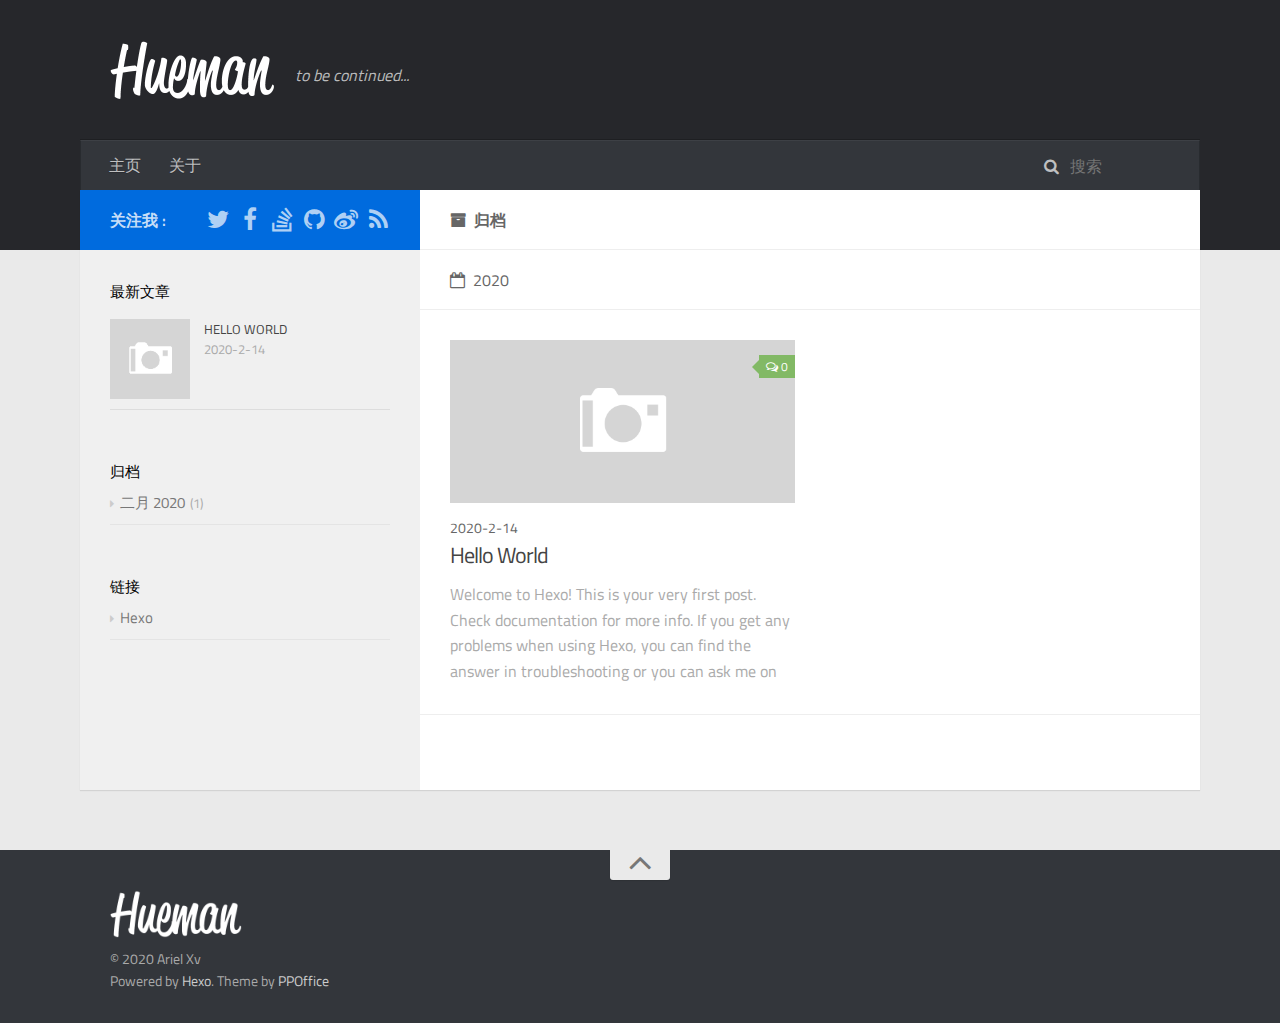
==== archives/index.html @ cb64825c "Site updated: 2020-02-14 17:06:15" ====
<!DOCTYPE html>
<html>
<head>
    <meta charset="utf-8" />

    

    
    <title>归档 | Ariel Xv</title>
    
    <meta name="viewport" content="width=device-width, initial-scale=1, maximum-scale=1">
    
    <meta name="description" content="My blog">
<meta property="og:type" content="website">
<meta property="og:title" content="Ariel Xv">
<meta property="og:url" content="http://yoursite.com/archives/index.html">
<meta property="og:site_name" content="Ariel Xv">
<meta property="og:description" content="My blog">
<meta property="og:locale" content="zh_CN">
<meta property="article:author" content="Ariel Xv">
<meta name="twitter:card" content="summary">
    

    
        <link rel="alternate" href="/" title="Ariel Xv" type="application/atom+xml" />
    

    

    
<link rel="stylesheet" href="/libs/font-awesome/css/font-awesome.min.css">

    
<link rel="stylesheet" href="/libs/titillium-web/styles.css">

    
<link rel="stylesheet" href="/libs/source-code-pro/styles.css">


    
<link rel="stylesheet" href="/css/style.css">


    
<script src="/libs/jquery/3.4.1/jquery.min.js"></script>

    
    
        
<link rel="stylesheet" href="/libs/lightgallery/css/lightgallery.min.css">

    
    
        
<link rel="stylesheet" href="/libs/justified-gallery/justifiedGallery.min.css">

    
    
    


<meta name="generator" content="Hexo 4.2.0"></head>

<body>
    <div id="wrap">
        <header id="header">
    <div id="header-outer" class="outer">
        <div class="container">
            <div class="container-inner">
                <div id="header-title">
                    <h1 class="logo-wrap">
                        <a href="/" class="logo"></a>
                    </h1>
                    
                        <h2 class="subtitle-wrap">
                            <p class="subtitle">to be continued...</p>
                        </h2>
                    
                </div>
                <div id="header-inner" class="nav-container">
                    <a id="main-nav-toggle" class="nav-icon fa fa-bars"></a>
                    <div class="nav-container-inner">
                        <ul id="main-nav">
                            
                                <li class="main-nav-list-item" >
                                    <a class="main-nav-list-link" href="/">主页</a>
                                </li>
                            
                                        
                                    
                                <li class="main-nav-list-item" >
                                    <a class="main-nav-list-link" href="/about/index.html">关于</a>
                                </li>
                            
                        </ul>
                        <nav id="sub-nav">
                            <div id="search-form-wrap">

    <form class="search-form">
        <input type="text" class="ins-search-input search-form-input" placeholder="搜索" />
        <button type="submit" class="search-form-submit"></button>
    </form>
    <div class="ins-search">
    <div class="ins-search-mask"></div>
    <div class="ins-search-container">
        <div class="ins-input-wrapper">
            <input type="text" class="ins-search-input" placeholder="想要查找什么..." />
            <span class="ins-close ins-selectable"><i class="fa fa-times-circle"></i></span>
        </div>
        <div class="ins-section-wrapper">
            <div class="ins-section-container"></div>
        </div>
    </div>
</div>
<script>
(function (window) {
    var INSIGHT_CONFIG = {
        TRANSLATION: {
            POSTS: '文章',
            PAGES: '页面',
            CATEGORIES: '分类',
            TAGS: '标签',
            UNTITLED: '(未命名)',
        },
        ROOT_URL: '/',
        CONTENT_URL: '/content.json',
    };
    window.INSIGHT_CONFIG = INSIGHT_CONFIG;
})(window);
</script>

<script src="/js/insight.js"></script>


</div>
                        </nav>
                    </div>
                </div>
            </div>
        </div>
    </div>
</header>
        <div class="container">
            <div class="main-body container-inner">
                <div class="main-body-inner">
                    <section id="main">
                        <div class="main-body-header">
    <h1 class="header">
    
    <i class="icon fa fa-archive"></i>归档
    </h1>
</div>

                        <div class="main-body-content">
                            

    
    
        
        
        <section class="archives-wrap">
            <div class="archive-year-wrap">
                <a href="/archives/2020" class="archive-year"><i class="icon fa fa-calendar-o"></i>2020</a>
            </div>
            <div class="archives">
    
    
    
        <div class="article-row">
    
        <article class="article article-summary">
    <div class="article-summary-inner">
        
        <a href="/2020/02/14/hello-world/" class="thumbnail">
    
    
        <span class="thumbnail-image thumbnail-none"></span>
    
    
        
<span class="comment-counter">
    <i class="fa fa-comments-o"></i>
    
        <span class="disqus-comment-count" data-disqus-identifier="" data-disqus-url="http://yoursite.com/2020/02/14/hello-world/">0</span>
    
</span>


    
</a>

        
        <div class="article-meta">
            <div class="category">
            
            </div>
            <div class="date"><time datetime="2020-02-14T04:48:17.155Z" itemprop="datePublished">2020-2-14</time></div>
        </div>
        
    
        <h1 class="article-title" itemprop="name">
        <a href="/2020/02/14/hello-world/">Hello World</a>
        </h1>
    

        <p class="article-excerpt">
            Welcome to Hexo! This is your very first post. Check documentation for more info. If you get any problems when using Hexo, you can find the answer in troubleshooting or you can ask me on GitHub.
Quick
        </p>
    </div>
</article>
    
        </div>
    


    </div></section>



                        </div>
                    </section>
                    <aside id="sidebar">
    <a class="sidebar-toggle" title="Expand Sidebar"><i class="toggle icon"></i></a>
    <div class="sidebar-top">
        <p>关注我 :</p>
        <ul class="social-links">
            
                
                <li>
                    <a class="social-tooltip" title="twitter" href="/" target="_blank" rel="noopener">
                        <i class="icon fa fa-twitter"></i>
                    </a>
                </li>
                
            
                
                <li>
                    <a class="social-tooltip" title="facebook" href="/" target="_blank" rel="noopener">
                        <i class="icon fa fa-facebook"></i>
                    </a>
                </li>
                
            
                
                <li>
                    <a class="social-tooltip" title="stack-overflow" href="/" target="_blank" rel="noopener">
                        <i class="icon fa fa-stack-overflow"></i>
                    </a>
                </li>
                
            
                
                <li>
                    <a class="social-tooltip" title="github" href="https://github.com/ppoffice/hexo-theme-hueman" target="_blank" rel="noopener">
                        <i class="icon fa fa-github"></i>
                    </a>
                </li>
                
            
                
                <li>
                    <a class="social-tooltip" title="weibo" href="/" target="_blank" rel="noopener">
                        <i class="icon fa fa-weibo"></i>
                    </a>
                </li>
                
            
                
                <li>
                    <a class="social-tooltip" title="rss" href="/" target="_blank" rel="noopener">
                        <i class="icon fa fa-rss"></i>
                    </a>
                </li>
                
            
        </ul>
    </div>
    
    <div class="widgets-container">
        
            
                

            
                
    <div class="widget-wrap">
        <h3 class="widget-title">最新文章</h3>
        <div class="widget">
            <ul id="recent-post" class="">
                
                    <li>
                        
                        <div class="item-thumbnail">
                            <a href="/2020/02/14/hello-world/" class="thumbnail">
    
    
        <span class="thumbnail-image thumbnail-none"></span>
    
    
</a>

                        </div>
                        
                        <div class="item-inner">
                            <p class="item-category"></p>
                            <p class="item-title"><a href="/2020/02/14/hello-world/" class="title">Hello World</a></p>
                            <p class="item-date"><time datetime="2020-02-14T04:48:17.155Z" itemprop="datePublished">2020-2-14</time></p>
                        </div>
                    </li>
                
            </ul>
        </div>
    </div>

            
                

            
                
    <div class="widget-wrap widget-list">
        <h3 class="widget-title">归档</h3>
        <div class="widget">
            <ul class="archive-list"><li class="archive-list-item"><a class="archive-list-link" href="/archives/2020/02/">二月 2020</a><span class="archive-list-count">1</span></li></ul>
        </div>
    </div>


            
                

            
                

            
                
    <div class="widget-wrap widget-list">
        <h3 class="widget-title">链接</h3>
        <div class="widget">
            <ul>
                
                    <li>
                        <a href="http://hexo.io" target="_blank" rel="noopener">Hexo</a>
                    </li>
                
            </ul>
        </div>
    </div>


            
        
    </div>
</aside>

                </div>
            </div>
        </div>
        <footer id="footer">
    <div class="container">
        <div class="container-inner">
            <a id="back-to-top" href="javascript:;"><i class="icon fa fa-angle-up"></i></a>
            <div class="credit">
                <h1 class="logo-wrap">
                    <a href="/" class="logo"></a>
                </h1>
                <p>&copy; 2020 Ariel Xv</p>
                
                <p>Powered by <a href="https://hexo.io/" target="_blank">Hexo</a>. Theme by <a href="https://github.com/ppoffice" target="_blank">PPOffice</a></p>
                
            </div>
            <div class="footer-plugins">
              
    


            </div>
        </div>
    </div>
</footer>

        
    
    <script>
    var disqus_shortname = 'hexo-theme-hueman';
    
    
    (function() {
    var dsq = document.createElement('script');
    dsq.type = 'text/javascript';
    dsq.async = true;
    dsq.src = '//' + disqus_shortname + '.disqus.com/count.js';
    (document.getElementsByTagName('head')[0] || document.getElementsByTagName('body')[0]).appendChild(dsq);
    })();
    </script>





    
        
<script src="/libs/lightgallery/js/lightgallery.min.js"></script>

        
<script src="/libs/lightgallery/js/lg-thumbnail.min.js"></script>

        
<script src="/libs/lightgallery/js/lg-pager.min.js"></script>

        
<script src="/libs/lightgallery/js/lg-autoplay.min.js"></script>

        
<script src="/libs/lightgallery/js/lg-fullscreen.min.js"></script>

        
<script src="/libs/lightgallery/js/lg-zoom.min.js"></script>

        
<script src="/libs/lightgallery/js/lg-hash.min.js"></script>

        
<script src="/libs/lightgallery/js/lg-share.min.js"></script>

        
<script src="/libs/lightgallery/js/lg-video.min.js"></script>

    
    
        
<script src="/libs/justified-gallery/jquery.justifiedGallery.min.js"></script>

    
    

    



<!-- Custom Scripts -->

<script src="/js/main.js"></script>


    </div>
</body>
</html>
---- libs/titillium-web/styles.css ----
/* latin-ext */
@font-face {
  font-family: 'Titillium Web';
  font-style: normal;
  font-weight: 300;
  src: local('Titillium WebLight'), local('TitilliumWeb-Light'), url(fonts/anMUvcNT0H1YN4FII8wpr9INifKjd1RJ3NxxEi9Cy2w.woff2) format('woff2');
  unicode-range: U+0100-024F, U+1E00-1EFF, U+20A0-20AB, U+20AD-20CF, U+2C60-2C7F, U+A720-A7FF;
}
/* latin */
@font-face {
  font-family: 'Titillium Web';
  font-style: normal;
  font-weight: 300;
  src: local('Titillium WebLight'), local('TitilliumWeb-Light'), url(fonts/anMUvcNT0H1YN4FII8wpr4-67659ICLY8bMrYhtePPA.woff2) format('woff2');
  unicode-range: U+0000-00FF, U+0131, U+0152-0153, U+02C6, U+02DA, U+02DC, U+2000-206F, U+2074, U+20AC, U+2212, U+2215, U+E0FF, U+EFFD, U+F000;
}
/* latin-ext */
@font-face {
  font-family: 'Titillium Web';
  font-style: normal;
  font-weight: 400;
  src: local('Titillium Web'), local('TitilliumWeb-Regular'), url(fonts/7XUFZ5tgS-tD6QamInJTcSo_WB_cotcEMUw1LsIE8mM.woff2) format('woff2');
  unicode-range: U+0100-024F, U+1E00-1EFF, U+20A0-20AB, U+20AD-20CF, U+2C60-2C7F, U+A720-A7FF;
}
/* latin */
@font-face {
  font-family: 'Titillium Web';
  font-style: normal;
  font-weight: 400;
  src: local('Titillium Web'), local('TitilliumWeb-Regular'), url(fonts/7XUFZ5tgS-tD6QamInJTcZSnX671uNZIV63UdXh3Mg0.woff2) format('woff2');
  unicode-range: U+0000-00FF, U+0131, U+0152-0153, U+02C6, U+02DA, U+02DC, U+2000-206F, U+2074, U+20AC, U+2212, U+2215, U+E0FF, U+EFFD, U+F000;
}
/* latin-ext */
@font-face {
  font-family: 'Titillium Web';
  font-style: normal;
  font-weight: 600;
  src: local('Titillium WebSemiBold'), local('TitilliumWeb-SemiBold'), url(fonts/anMUvcNT0H1YN4FII8wpr_SNRT0fZ5CX-AqRkMYgJJo.woff2) format('woff2');
  unicode-range: U+0100-024F, U+1E00-1EFF, U+20A0-20AB, U+20AD-20CF, U+2C60-2C7F, U+A720-A7FF;
}
/* latin */
@font-face {
  font-family: 'Titillium Web';
  font-style: normal;
  font-weight: 600;
  src: local('Titillium WebSemiBold'), local('TitilliumWeb-SemiBold'), url(fonts/anMUvcNT0H1YN4FII8wpr46gJz9aNFrmnwBdd69aqzY.woff2) format('woff2');
  unicode-range: U+0000-00FF, U+0131, U+0152-0153, U+02C6, U+02DA, U+02DC, U+2000-206F, U+2074, U+20AC, U+2212, U+2215, U+E0FF, U+EFFD, U+F000;
}
---- libs/source-code-pro/styles.css ----
/* latin-ext */
@font-face {
  font-family: 'Source Code Pro';
  font-style: normal;
  font-weight: 400;
  src: local('Source Code Pro'), local('SourceCodePro-Regular'), url(fonts/mrl8jkM18OlOQN8JLgasDy2Q8seG17bfDXYR_jUsrzg.woff2) format('woff2');
  unicode-range: U+0100-024F, U+1E00-1EFF, U+20A0-20AB, U+20AD-20CF, U+2C60-2C7F, U+A720-A7FF;
}
/* latin */
@font-face {
  font-family: 'Source Code Pro';
  font-style: normal;
  font-weight: 400;
  src: local('Source Code Pro'), local('SourceCodePro-Regular'), url(fonts/mrl8jkM18OlOQN8JLgasD9V_2ngZ8dMf8fLgjYEouxg.woff2) format('woff2');
  unicode-range: U+0000-00FF, U+0131, U+0152-0153, U+02C6, U+02DA, U+02DC, U+2000-206F, U+2074, U+20AC, U+2212, U+2215, U+E0FF, U+EFFD, U+F000;
}
---- css/style.css ----
#main .main-body-header em,
#main .main-body-header a,
.article-meta,
.archive-year {
  text-transform: uppercase;
  color: #666;
  line-height: 1em;
  text-shadow: 0 1px #fff;
}
#main .main-body-header em,
#main .main-body-header a,
.article-meta,
.archive-year,
#main .main-body-header em a,
#main .main-body-header a a,
.article-meta a,
.archive-year a {
  text-decoration: none;
}
.widget h1,
.article-entry h1 {
  font-size: 2em;
}
.widget h2,
.article-entry h2 {
  font-size: 1.5em;
}
.widget h3,
.article-entry h3 {
  font-size: 1.3em;
}
.widget h4,
.article-entry h4 {
  font-size: 1.2em;
}
.widget h5,
.article-entry h5 {
  font-size: 1em;
}
.widget h6,
.article-entry h6 {
  font-size: 1em;
  color: #aaa;
}
.widget hr,
.article-entry hr {
  border: 1px dashed #ddd;
}
.widget strong,
.article-entry strong {
  font-weight: bold;
}
.widget em,
.article-entry em,
.widget cite,
.article-entry cite {
  font-style: italic;
}
.widget sup,
.article-entry sup,
.widget sub,
.article-entry sub {
  font-size: 0.75em;
  line-height: 0;
  position: relative;
  vertical-align: baseline;
}
.widget sup,
.article-entry sup {
  top: -0.5em;
}
.widget sub,
.article-entry sub {
  bottom: -0.2em;
}
.widget small,
.article-entry small {
  font-size: 0.85em;
}
.widget acronym,
.article-entry acronym,
.widget abbr,
.article-entry abbr {
  border-bottom: 1px dotted;
}
.widget ul,
.article-entry ul,
.widget ol,
.article-entry ol,
.widget dl,
.article-entry dl {
  line-height: 1.6em;
}
.widget ul ul,
.article-entry ul ul,
.widget ol ul,
.article-entry ol ul,
.widget ul ol,
.article-entry ul ol,
.widget ol ol,
.article-entry ol ol {
  margin-top: 0;
  margin-bottom: 0;
  margin-left: 20px;
}
.widget ul,
.article-entry ul {
  list-style: disc;
  list-style-position: inside;
}
.widget ol,
.article-entry ol {
  list-style: decimal;
  list-style-position: inside;
}
.widget dt,
.article-entry dt {
  font-weight: bold;
  list-style-position: inside;
}
html,
body,
div,
span,
applet,
object,
iframe,
h1,
h2,
h3,
h4,
h5,
h6,
p,
blockquote,
pre,
a,
abbr,
acronym,
address,
big,
cite,
code,
del,
dfn,
em,
img,
ins,
kbd,
q,
s,
samp,
small,
strike,
strong,
sub,
sup,
tt,
var,
dl,
dt,
dd,
ol,
ul,
li,
fieldset,
form,
label,
legend,
table,
caption,
tbody,
tfoot,
thead,
tr,
th,
td {
  margin: 0;
  padding: 0;
  border: 0;
  outline: 0;
  font-weight: inherit;
  font-style: inherit;
  font-family: inherit;
  font-size: 100%;
  vertical-align: baseline;
}
body {
  line-height: 1;
  color: #000;
  background: #fff;
}
ol,
ul {
  list-style: none;
}
table {
  border-collapse: separate;
  border-spacing: 0;
  vertical-align: middle;
}
caption,
th,
td {
  text-align: left;
  font-weight: normal;
  vertical-align: middle;
}
a img {
  border: none;
}
input,
button {
  margin: 0;
  padding: 0;
}
input::-moz-focus-inner,
button::-moz-focus-inner {
  border: 0;
  padding: 0;
}
html,
body,
#container {
  height: 100%;
}
::selection {
  color: #fff;
  background: #006bde;
}
body {
  background: #eaeaea;
  font: 14px "Titillium Web", "Helvetica Neue", Helvetica, Arial, "Microsoft Yahei", sans-serif;
  -webkit-text-size-adjust: 100%;
}
code {
  margin: 0 2px;
  color: #e96900;
  padding: 3px 5px;
  font-size: 0.8em;
  border-radius: 2px;
  font-family: "Source Code Pro", Consolas, Monaco, Menlo, Consolas, monospace;
  background-color: #f8f8f8;
}
.container {
  position: relative;
  padding: 0 20px;
}
.container-inner {
  max-width: 1120px;
  min-width: 320px;
  width: 100%;
  margin: 0 auto;
}
.container-inner:before,
.container-inner:after {
  content: "";
  display: table;
}
.container-inner:after {
  clear: both;
}
.left,
.alignleft {
  float: left;
}
.right,
.alignright {
  float: right;
}
.clear {
  clear: both;
}
.logo {
  display: block;
  padding: 10px 0;
  width: 165px;
  height: 60px;
  background-image: url("images/logo-header.png");
  background-position: 0px 10px;
  background-repeat: no-repeat;
  -webkit-background-size: 165px 60px;
  -moz-background-size: 165px 60px;
  background-size: 165px 60px;
}
.main-body {
  margin-top: -60px;
  background-color: #fff;
}
.main-body-inner {
  position: relative;
  -webkit-box-sizing: border-box;
  -moz-box-sizing: border-box;
  box-sizing: border-box;
  -webkit-box-shadow: rgba(0,0,0,0.098) 0px 1px 1px 0px;
  box-shadow: rgba(0,0,0,0.098) 0px 1px 1px 0px;
  padding-left: 340px;
  background: url("images/s-left.png") repeat-y left 0;
}
.main-body-inner:before,
.main-body-inner:after {
  content: "";
  display: table;
}
.main-body-inner:after {
  clear: both;
}
#main {
  float: right;
  width: 100%;
  -webkit-box-sizing: border-box;
  -moz-box-sizing: border-box;
  box-sizing: border-box;
  min-height: 600px;
}
#main .main-body-header {
  background: #fff;
  position: relative;
  padding: 18px 30px 17px;
  border-bottom: 1px solid #eee;
  color: #666;
  font-size: 16px;
  font-weight: 600;
  text-transform: uppercase;
  line-height: 24px;
}
#main .main-body-header .page-title-link,
#main .main-body-header i {
  margin-right: 8px;
}
#main .main-body-header i {
  font-weight: 400;
}
#main .main-body-header em,
#main .main-body-header a {
  color: #aaa;
}
#main .main-body-content:before,
#main .main-body-content:after {
  content: "";
  display: table;
}
#main .main-body-content:after {
  clear: both;
}
#header {
  background: #26272b;
  padding-bottom: 60px;
  position: relative;
}
#header-outer {
  height: 100%;
  position: relative;
}
#header-inner {
  position: relative;
}
#header-title {
  text-align: center;
  padding: 30px 30px;
}
#header-title:before,
#header-title:after {
  content: "";
  display: table;
}
#header-title:after {
  clear: both;
}
#header-title .logo-wrap,
#header-title .subtitle-wrap {
  float: left;
}
#header-title .subtitle-wrap {
  padding: 10px 0px 0px;
  margin-left: 20px;
}
#header-title .subtitle {
  font-size: 16px;
  font-style: italic;
  line-height: 70px;
  color: rgba(255,255,255,0.7);
  text-shadow: 0 1px rgba(0,0,0,0.2);
}
.nav-container .nav-icon,
.nav-container .nav-container-inner #main-nav .main-nav-list-item .main-nav-list-link {
  float: left;
  color: rgba(255,255,255,0.7);
  text-decoration: none;
  text-shadow: 0 1px rgba(0,0,0,0.2);
  display: block;
  padding: 20px 15px;
  -webkit-transition: 0.2s ease-in;
  -moz-transition: 0.2s ease-in;
  -ms-transition: 0.2s ease-in;
  transition: 0.2s ease-in;
}
.nav-container .nav-icon:hover,
.nav-container .nav-container-inner #main-nav .main-nav-list-item .main-nav-list-link:hover {
  color: #fff;
  background: rgba(0,0,0,0.1);
}
.nav-container {
  padding: 0 15px;
  background: #33363b;
  z-index: 1;
  -webkit-box-shadow: inset 0 1px 0 rgba(255,255,255,0.05), 0 -1px 0 rgba(0,0,0,0.2), inset 1px 0 0 rgba(0,0,0,0.2), inset -1px 0 0 rgba(0,0,0,0.2);
  box-shadow: inset 0 1px 0 rgba(255,255,255,0.05), 0 -1px 0 rgba(0,0,0,0.2), inset 1px 0 0 rgba(0,0,0,0.2), inset -1px 0 0 rgba(0,0,0,0.2);
}
.nav-container:before,
.nav-container:after {
  content: "";
  display: table;
}
.nav-container:after {
  clear: both;
}
.nav-container .nav-icon {
  line-height: 20px;
  padding: 15px 14px;
  text-align: center;
  font-size: 14px;
  position: relative;
  cursor: pointer;
}
.nav-container #main-nav-toggle {
  display: none;
  width: 100%;
  text-align: right;
  -webkit-box-sizing: border-box;
  -moz-box-sizing: border-box;
  box-sizing: border-box;
  border-bottom: 1px solid rgba(255,255,255,0.06);
}
.nav-container #main-nav-toggle:before {
  content: "\f0c9";
}
.nav-container .nav-container-inner:before,
.nav-container .nav-container-inner:after {
  content: "";
  display: table;
}
.nav-container .nav-container-inner:after {
  clear: both;
}
.nav-container .nav-container-inner #main-nav {
  float: left;
}
.nav-container .nav-container-inner #main-nav .main-nav-list {
  float: left;
}
.nav-container .nav-container-inner #main-nav .main-nav-list-item {
  position: relative;
  float: left;
}
.nav-container .nav-container-inner #main-nav .main-nav-list-item.top-level-menu > a:after {
  content: "\f0d7" !important;
  float: none;
  margin-left: 6px;
  font-size: 14px;
  line-height: 1.2em;
  opacity: 0.5;
  font-family: FontAwesome;
  display: inline-block;
}
.nav-container .nav-container-inner #main-nav .main-nav-list-item.top-level-menu:hover > a {
  color: #fff;
  background: rgba(0,0,0,0.1);
}
.nav-container .nav-container-inner #main-nav .main-nav-list-item .main-nav-list-link {
  line-height: 20px;
  padding: 15px 14px;
  font-size: 16px;
}
.nav-container .nav-container-inner #main-nav .main-nav-list-item .main-nav-list-link.current {
  color: #fff;
}
.nav-container .nav-container-inner #main-nav .main-nav-list-item .main-nav-list-child {
  top: 100%;
  display: none;
  padding: 10px 0;
  overflow: hidden;
  position: absolute;
  width: 180px;
  background: #33363b url("images/opacity-10.png") repeat;
}
.nav-container .nav-container-inner #main-nav .main-nav-list-item .main-nav-list-child li {
  -webkit-box-shadow: 0 1px 0 rgba(255,255,255,0.06);
  box-shadow: 0 1px 0 rgba(255,255,255,0.06);
}
.nav-container .nav-container-inner #main-nav .main-nav-list-item .main-nav-list-child li:last-child {
  -webkit-box-shadow: none;
  box-shadow: none;
}
.nav-container .nav-container-inner #main-nav .main-nav-list-item .main-nav-list-child li,
.nav-container .nav-container-inner #main-nav .main-nav-list-item .main-nav-list-child li a {
  width: 100%;
  display: block;
  -webkit-box-sizing: border-box;
  -moz-box-sizing: border-box;
  box-sizing: border-box;
}
.nav-container .nav-container-inner #sub-nav {
  float: right;
}
.search-form {
  padding: 14px 15px 16px;
  height: 50px;
  overflow: hidden;
  -webkit-box-sizing: border-box;
  -moz-box-sizing: border-box;
  box-sizing: border-box;
}
.search-form:before {
  content: "\f002";
  margin-right: 8px;
  color: rgba(255,255,255,0.7);
  font: normal normal normal 16px/1 FontAwesome;
}
.search-form-input,
.search-form-input.ins-search-input,
.search-form-input.st-ui-search-input,
.search-form-input.st-default-search-input {
  -webkit-appearance: textarea;
  padding: 0;
  width: 100px;
  height: auto !important;
  border: none !important;
  outline: none !important;
  background: none !important;
  line-height: 1.6em;
  -webkit-transition: 0.2s ease-in;
  -moz-transition: 0.2s ease-in;
  -ms-transition: 0.2s ease-in;
  transition: 0.2s ease-in;
  font: 16px "Titillium Web", "Helvetica Neue", Helvetica, Arial, "Microsoft Yahei", sans-serif;
  color: rgba(255,255,255,0.7);
}
.search-form-input:focus,
.search-form-input.ins-search-input:focus,
.search-form-input.st-ui-search-input:focus,
.search-form-input.st-default-search-input:focus {
  width: 200px;
}
.search-form-input::-webkit-search-results-decoration,
.search-form-input.ins-search-input::-webkit-search-results-decoration,
.search-form-input.st-ui-search-input::-webkit-search-results-decoration,
.search-form-input.st-default-search-input::-webkit-search-results-decoration,
.search-form-input::-webkit-search-cancel-button,
.search-form-input.ins-search-input::-webkit-search-cancel-button,
.search-form-input.st-ui-search-input::-webkit-search-cancel-button,
.search-form-input.st-default-search-input::-webkit-search-cancel-button {
  -webkit-appearance: none;
}
.search-form-submit {
  display: none;
}
#sidebar {
  float: left;
  margin-left: -340px;
  width: 340px;
}
#sidebar .sidebar-toggle {
  display: none;
}
#sidebar .sidebar-top {
  background: #006bde;
  padding: 15px 30px;
}
#sidebar .sidebar-top:before,
#sidebar .sidebar-top:after {
  content: "";
  display: table;
}
#sidebar .sidebar-top:after {
  clear: both;
}
#sidebar .sidebar-top .sidebar-top-inner:before,
#sidebar .sidebar-top .sidebar-top-inner:after {
  content: "";
  display: table;
}
#sidebar .sidebar-top .sidebar-top-inner:after {
  clear: both;
}
#sidebar .sidebar-top p {
  float: left;
  color: rgba(255,255,255,0.8);
  font-size: 16px;
  font-weight: 600;
  text-transform: uppercase;
  line-height: 24px;
  padding: 3px 0;
}
#sidebar .sidebar-top .social-links {
  float: right;
  position: relative;
  padding-top: 2px;
}
#sidebar .sidebar-top .social-links li {
  float: left;
  margin-left: 8px;
}
#sidebar .sidebar-top .social-links li a:hover i:before {
  color: #fff;
}
#sidebar .sidebar-top .social-links .social-tooltip {
  position: relative;
}
#sidebar .sidebar-top .social-links .social-tooltip:hover:after {
  top: -41px;
  background: #fff;
  font-size: 14px;
  color: #666;
  content: attr(title);
  display: block;
  right: 0;
  padding: 5px 15px;
  position: absolute;
  white-space: nowrap;
  border-radius: 3px;
  -webkit-box-shadow: 0 0 2px rgba(0,0,0,0.2);
  box-shadow: 0 0 2px rgba(0,0,0,0.2);
  text-transform: uppercase;
  z-index: 1;
}
#sidebar .sidebar-top .social-links .social-tooltip:hover:before {
  top: -10px;
  right: 8px;
  border: solid;
  border-color: #fff transparent;
  border-width: 5px 5px 0 5px;
  content: "";
  display: block;
  position: absolute;
  z-index: 2;
}
#sidebar .sidebar-top i {
  color: rgba(255,255,255,0.7);
  font-size: 24px;
  width: 24px;
}
#article-nav {
  position: relative;
}
#article-nav:before,
#article-nav:after {
  content: "";
  display: table;
}
#article-nav:after {
  clear: both;
}
.article-nav-link-wrap {
  position: relative;
  margin-top: 0;
  display: block;
  color: #aaa;
  padding: 16px 40px 24px;
  border-bottom: 1px solid #ddd;
  -webkit-transition: 0.2s ease-in;
  -moz-transition: 0.2s ease-in;
  -ms-transition: 0.2s ease-in;
  transition: 0.2s ease-in;
  text-align: center;
  text-decoration: none;
}
.article-nav-link-wrap .icon {
  position: absolute;
  color: #ccc;
  font-size: 18px;
  top: 50%;
  width: 1em;
  margin-top: -10px;
}
.article-nav-link-wrap #icon-chevron-left {
  left: 10px;
}
.article-nav-link-wrap #icon-chevron-right {
  right: 10px;
}
.article-nav-link-wrap:hover {
  background: rgba(0,0,0,0.02);
}
.article-nav-link-wrap:hover .icon {
  color: #006bde;
}
.article-nav-caption {
  display: block;
  font-size: 12px;
  color: #aaa;
  letter-spacing: 0.5px;
  line-height: 24px;
  font-weight: normal;
  text-transform: uppercase;
}
.article-nav-title {
  font-size: 15px;
  color: #666;
}
.widget-wrap {
  padding: 30px 30px 20px;
}
.widget-title {
  font-size: 15px;
  font-weight: 400;
  text-transform: uppercase;
  margin-bottom: 6px;
}
.widget {
  line-height: 1.6em;
  word-wrap: break-word;
  font-size: 0.9em;
  color: #777;
  border-radius: 3px;
}
.widget a {
  text-decoration: none;
  color: #777;
}
.widget a:hover {
  color: #444;
}
.widget ul ul,
.widget ol ul,
.widget dl ul,
.widget ul ol,
.widget ol ol,
.widget dl ol,
.widget ul dl,
.widget ol dl,
.widget dl dl {
  margin-left: 15px;
  list-style: disc;
}
.widget ul,
.widget ol {
  list-style: none;
  margin: 0;
}
.widget ul ul,
.widget ol ul,
.widget ul ol,
.widget ol ol {
  margin: 0 20px;
}
.widget ul ul,
.widget ol ul {
  list-style: disc;
}
.widget ul ol,
.widget ol ol {
  list-style: decimal;
}
.widget-list ul,
.widget-list ol {
  list-style: none;
}
.widget-list ul li,
.widget-list ol li {
  margin: 10px 0;
  padding-bottom: 10px;
  font-size: 15px;
  border-bottom: 1px solid #e4e4e4;
}
.widget-list ul li:last-child,
.widget-list ol li:last-child {
  margin-bottom: 0px;
}
.widget-list ul li a,
.widget-list ol li a {
  color: #777;
}
.widget-list ul li a:before,
.widget-list ol li a:before {
  color: #ccc;
  content: "\f0da";
  font-size: 12px;
  margin-right: 6px;
  font-family: FontAwesome;
  -webkit-transition: 0.2s ease;
  -moz-transition: 0.2s ease;
  -ms-transition: 0.2s ease;
  transition: 0.2s ease;
}
.widget-list ul li a:hover:before,
.widget-list ol li a:hover:before {
  color: #444;
}
.widget-list ul ul,
.widget-list ol ul,
.widget-list ul ol,
.widget-list ol ol {
  list-style: none;
}
.widget-list ul ul li,
.widget-list ol ul li,
.widget-list ul ol li,
.widget-list ol ol li {
  border: none;
  padding-bottom: 0;
}
.widget-float a {
  font-size: 15px;
}
#recent-post li {
  padding: 10px 0 10px 94px;
  border-bottom: 1px solid #ddd;
}
#recent-post li:before,
#recent-post li:after {
  content: "";
  display: table;
}
#recent-post li:after {
  clear: both;
}
#recent-post.no-thumbnail li {
  padding: 10px 0px;
}
#recent-post li .item-thumbnail {
  opacity: 1;
  margin-left: -94px;
  -webkit-transition: all 0.2s ease;
  -moz-transition: all 0.2s ease;
  -ms-transition: all 0.2s ease;
  transition: all 0.2s ease;
  float: left;
}
#recent-post li .item-thumbnail .thumbnail {
  width: 80px;
  height: 80px;
  display: block;
  position: relative;
  overflow: hidden;
}
#recent-post li .item-thumbnail .thumbnail span {
  width: 100%;
  height: 100%;
  display: block;
}
#recent-post li .item-thumbnail .thumbnail .thumbnail-image {
  position: absolute;
  -webkit-background-size: cover;
  -moz-background-size: cover;
  background-size: cover;
  background-position: center;
}
#recent-post li .item-thumbnail .thumbnail .thumbnail-none {
  background-image: url("images/thumb-default-small.png");
  -webkit-background-size: 100% 100%;
  -moz-background-size: 100% 100%;
  background-size: 100% 100%;
}
#recent-post li .item-inner a,
#recent-post li .item-inner .item-category {
  font-size: 13px;
  text-transform: uppercase;
}
#recent-post li .item-inner a a,
#recent-post li .item-inner .item-category a {
  color: #006bde;
}
#recent-post li .item-inner a a:hover,
#recent-post li .item-inner .item-category a:hover {
  color: #444;
}
#recent-post li .item-inner a a,
#recent-post li .item-inner .item-category a,
#recent-post li .item-inner a .icon,
#recent-post li .item-inner .item-category .icon {
  margin-right: 5px;
}
#recent-post li .item-inner .item-title {
  font-size: 15px;
}
#recent-post li .item-inner .item-title a {
  color: #444;
  -webkit-transition: all 0.2s ease;
  -moz-transition: all 0.2s ease;
  -ms-transition: all 0.2s ease;
  transition: all 0.2s ease;
}
#recent-post li .item-inner .item-date {
  color: #aaa;
  font-size: 13px;
  text-transform: uppercase;
}
#recent-post li:hover .item-thumbnail {
  opacity: 0.8;
}
#recent-post li:hover .item-title a {
  color: #006bde;
}
.category-list-count,
.tag-list-count,
.archive-list-count {
  padding-left: 5px;
  color: #aaa;
  font-size: 0.85em;
}
.category-list-count:before,
.tag-list-count:before,
.archive-list-count:before {
  content: "(";
}
.category-list-count:after,
.tag-list-count:after,
.archive-list-count:after {
  content: ")";
}
.tagcloud a {
  margin-right: 5px;
}
.toc-article {
  margin: 0;
  padding: 0;
}
.toc-article .toc {
  padding: 0;
  margin: 10px 0 0;
}
.toc-article .toc .toc-item {
  list-style: none;
}
.article-single {
  padding: 30px 30px 20px;
}
.article-inner {
  overflow: hidden;
}
.article-row {
  width: 100%;
  float: left;
  position: relative;
  padding: 30px 0px 0px 30px;
  border-bottom: 1px solid #eee;
  -webkit-box-sizing: border-box;
  -moz-box-sizing: border-box;
  box-sizing: border-box;
}
.article-row:before,
.article-row:after {
  content: "";
  display: table;
}
.article-row:after {
  clear: both;
}
.article-summary {
  width: 50%;
  float: left;
  margin-bottom: 30px;
}
.article-summary a {
  text-decoration: none;
  color: #006bde;
}
.article-summary .article-summary-inner {
  margin-right: 30px;
}
.article-summary .article-summary-inner .thumbnail {
  height: 0;
  width: 100%;
  display: block;
  overflow: hidden;
  position: relative;
  margin-bottom: 1em;
  padding-bottom: 47.11%;
}
.article-summary .article-summary-inner .thumbnail .comment-counter {
  right: 0;
  top: 15px;
  color: #fff;
  font-size: 12px;
  padding: 2px 7px;
  line-height: 19px;
  position: absolute;
  display: inline-block;
  background-color: #82b965;
}
.article-summary .article-summary-inner .thumbnail .comment-counter:before {
  top: 3px;
  left: -16px;
  content: '';
  position: absolute;
  display: inline-block;
  border: 9px solid transparent;
  border-right-color: #82b965;
}
.article-summary .article-summary-inner .thumbnail .thumbnail-image {
  display: block;
  position: absolute;
  width: 100%;
  height: 100%;
  opacity: 1;
  -webkit-background-size: cover;
  -moz-background-size: cover;
  background-size: cover;
  background-position: center;
  -webkit-transition: opacity 0.3s ease-in;
  -moz-transition: opacity 0.3s ease-in;
  -ms-transition: opacity 0.3s ease-in;
  transition: opacity 0.3s ease-in;
}
.article-summary .article-summary-inner .thumbnail .thumbnail-none {
  width: 100%;
  height: 100%;
  -webkit-background-size: 100% 100%;
  -moz-background-size: 100% 100%;
  background-size: 100% 100%;
  background-image: url("images/thumb-default.png");
}
.article-summary .article-summary-inner .article-title {
  margin-bottom: 10px;
  font-size: 22px;
  font-weight: 400;
  line-height: 1.5em;
  word-wrap: break-word;
}
.article-summary .article-summary-inner .article-title a {
  -webkit-transition: color 0.3s ease-in;
  -moz-transition: color 0.3s ease-in;
  -ms-transition: color 0.3s ease-in;
  transition: color 0.3s ease-in;
  color: #444;
}
.article-summary .article-summary-inner .article-excerpt {
  position: relative;
  color: #aaa;
  font-size: 16px;
  line-height: 1.6em;
  overflow: hidden;
  height: 6.4em;
}
.article-summary:hover .thumbnail .thumbnail-image {
  opacity: 0.7;
}
.article-summary:hover .article-title a {
  color: #006bde;
}
.article-category {
  float: left;
  line-height: 1em;
  color: #ccc;
  text-shadow: 0 1px #fff;
  margin-left: 8px;
}
.article-category:before {
  content: "\2022";
}
.article-title {
  text-decoration: none;
  font-size: 38px;
  letter-spacing: -1px;
  color: #555;
  line-height: 1.3em;
  -webkit-transition: color 0.2s;
  -moz-transition: color 0.2s;
  -ms-transition: color 0.2s;
  transition: color 0.2s;
  margin-bottom: 10px;
}
a.article-title:hover {
  color: #006bde;
}
.article-meta {
  line-height: 1.6em;
}
.article-meta:before,
.article-meta:after {
  content: "";
  display: table;
}
.article-meta:after {
  clear: both;
}
.article-meta > div {
  float: left;
  margin-right: 10px;
}
.article-meta > div .fa {
  margin-right: 3px;
}
.article-meta a {
  color: #555;
}
.article-meta a:hover {
  color: color-link;
}
.article-meta .category {
  text-transform: uppercase;
}
.article-meta .category a,
.article-meta .category i {
  margin-left: 0;
  margin-right: 6px;
}
.article-summary .article-meta {
  height: 1.6em;
  overflow: hidden;
}
.article-summary .article-meta a {
  color: #006bde;
}
.article-summary .article-meta > div {
  margin-right: 0;
}
.article-tag .tag-link:before {
  content: "#";
}
.article-entry {
  color: #555;
  font-size: 18px;
  font-weight: 300;
  line-height: 1.6em;
}
.article-entry:before,
.article-entry:after {
  content: "";
  display: table;
}
.article-entry:after {
  clear: both;
}
.article-entry p,
.article-entry table {
  margin: 1.6em 0;
}
.article-entry h1,
.article-entry h2,
.article-entry h3,
.article-entry h4,
.article-entry h5,
.article-entry h6 {
  font-weight: 600;
}
.article-entry h1,
.article-entry h2,
.article-entry h3,
.article-entry h4,
.article-entry h5,
.article-entry h6 {
  line-height: 1.3em;
  margin: 1.3em 0;
}
.article-entry a {
  color: #006bde;
  text-decoration: none;
}
.article-entry a:hover {
  text-decoration: underline;
}
.article-entry figcaption a {
  float: right;
}
.article-entry ul,
.article-entry ol,
.article-entry dl {
  margin-top: 1.6em;
  margin-bottom: 1.6em;
  list-style-position: outside;
  padding-left: 1.4em;
}
.article-entry ul p,
.article-entry ol p,
.article-entry dl p {
  margin: 0;
}
.article-entry img,
.article-entry video {
  max-width: 100%;
  height: auto;
  display: block;
  margin: auto;
}
.article-entry iframe {
  border: none;
}
.article-entry table {
  width: 100%;
  border-collapse: collapse;
  border-spacing: 0;
}
.article-entry th {
  font-weight: 600;
  border-bottom: 3px solid #ddd;
  padding-bottom: 0.5em;
}
.article-entry td {
  border-bottom: 1px solid #ddd;
  padding: 10px 0;
}
.article-entry blockquote {
  color: #777;
  quote: none;
  margin: 0 0 20px 0;
  position: relative;
  font-style: italic;
  padding-left: 50px;
}
.article-entry blockquote:before {
  top: 0;
  left: 0;
  color: #ccc;
  font-size: 32px;
  content: "\f10d";
  position: absolute;
  text-align: center;
  font-style: normal;
  font-family: 'FontAwesome';
}
.article-entry blockquote footer {
  font-size: 14px;
  margin: 1.6em 0;
  font-family: "Titillium Web", "Helvetica Neue", Helvetica, Arial, "Microsoft Yahei", sans-serif;
}
.article-entry blockquote footer cite:before {
  content: "—";
  padding: 0 0.5em;
}
.article-entry .pullquote {
  text-align: left;
  width: 45%;
  margin: 0;
}
.article-entry .pullquote.left {
  margin-left: 0.5em;
  margin-right: 1em;
}
.article-entry .pullquote.right {
  margin-right: 0.5em;
  margin-left: 1em;
}
.article-entry .caption {
  color: #aaa;
  display: block;
  font-size: 0.9em;
  margin-top: 0.5em;
  position: relative;
  text-align: center;
}
.article-entry .video-container {
  position: relative;
  padding-top: 56.25%;
  height: 0;
  overflow: hidden;
}
.article-entry .video-container iframe,
.article-entry .video-container object,
.article-entry .video-container embed {
  position: absolute;
  top: 0;
  left: 0;
  width: 100%;
  height: 100%;
  margin-top: 0;
}
.article-more-link a {
  display: inline-block;
  line-height: 1em;
  padding: 6px 15px;
  border-radius: 15px;
  background: #eaeaea;
  color: #aaa;
  text-shadow: 0 1px #fff;
  text-decoration: none;
}
.article-more-link a:hover {
  background: #006bde;
  color: #fff;
  text-decoration: none;
  text-shadow: 0 1px #0056b2;
}
.article-footer {
  font-size: 14px;
  line-height: 1.6em;
  border-top: 1px solid #ddd;
  padding-top: 1.6em;
}
.article-footer:before,
.article-footer:after {
  content: "";
  display: table;
}
.article-footer:after {
  clear: both;
}
.article-footer a {
  color: #aaa;
  text-decoration: none;
}
.article-footer a:hover {
  color: #555;
}
.article-comment-link i,
.article-share-link i {
  padding-right: 8px;
}
.article-comment-link {
  float: right;
}
.article-share-link {
  cursor: pointer;
  float: right;
  margin-left: 20px;
}
.article-share-box {
  position: absolute;
  display: none;
  background: #fff;
  -webkit-box-shadow: 1px 2px 10px rgba(0,0,0,0.2);
  box-shadow: 1px 2px 10px rgba(0,0,0,0.2);
  border-radius: 3px;
  margin-left: -145px;
  overflow: hidden;
  z-index: 1;
}
.article-share-box.on {
  display: block;
}
.article-share-input {
  width: 100%;
  background: none;
  -webkit-box-sizing: border-box;
  -moz-box-sizing: border-box;
  box-sizing: border-box;
  font: 14px "Titillium Web", "Helvetica Neue", Helvetica, Arial, "Microsoft Yahei", sans-serif;
  padding: 0 15px;
  color: #555;
  outline: none;
  border: 1px solid #ddd;
  border-radius: 3px 3px 0 0;
  height: 36px;
  line-height: 36px;
}
.article-share-links {
  background: #eaeaea;
}
.article-share-links:before,
.article-share-links:after {
  content: "";
  display: table;
}
.article-share-links:after {
  clear: both;
}
.article-share-twitter,
.article-share-facebook,
.article-share-pinterest,
.article-share-google {
  width: 50px;
  height: 36px;
  display: block;
  float: left;
  position: relative;
  color: #999;
  text-align: center;
  line-height: 36px;
  text-decoration: none;
}
.article-share-twitter:before,
.article-share-facebook:before,
.article-share-pinterest:before,
.article-share-google:before {
  font-size: 20px;
  font-family: FontAwesome;
}
.article-share-twitter:hover,
.article-share-facebook:hover,
.article-share-pinterest:hover,
.article-share-google:hover {
  color: #fff;
}
.article-share-twitter:before {
  content: "\f099";
}
.article-share-twitter:hover {
  background: #00aced;
  text-shadow: 0 1px #008abe;
}
.article-share-facebook:before {
  content: "\f09a";
}
.article-share-facebook:hover {
  background: #3b5998;
  text-shadow: 0 1px #2f477a;
}
.article-share-pinterest:before {
  content: "\f0d2";
}
.article-share-pinterest:hover {
  background: #cb2027;
  text-shadow: 0 1px #a21a1f;
}
.article-share-google:before {
  content: "\f0d5";
}
.article-share-google:hover {
  background: #dd4b39;
  text-shadow: 0 1px #be3221;
}
.article-gallery {
  background: #000;
  position: relative;
}
.article-gallery-photos {
  position: relative;
  overflow: hidden;
}
.article-gallery-img {
  display: none;
  max-width: 100%;
}
.article-gallery-img:first-child {
  display: block;
}
.article-gallery-img.loaded {
  position: absolute;
  display: block;
}
.article-gallery-img img {
  display: block;
  max-width: 100%;
  margin: 0 auto;
}
.article-gallery {
  overflow: hidden;
  background: #000;
  position: relative;
  text-align: center;
  margin: 1.6em 0;
}
.article-gallery .gallery-item {
  display: none;
  max-width: 100%;
}
.article-gallery .gallery-item:before,
.article-gallery .gallery-item:after {
  top: 50%;
  width: 40px;
  height: 36px;
  font-size: 36px;
  line-height: 36px;
  margin-top: -18px;
  position: absolute;
  font-family: FontAwesome;
  color: rgba(255,255,255,0.5);
}
.article-gallery .gallery-item:hover:before,
.article-gallery .gallery-item:hover:after {
  color: rgba(255,255,255,0.8);
}
.article-gallery .gallery-item:before {
  left: 0;
  content: "\f104";
}
.article-gallery .gallery-item:after {
  right: 0;
  content: "\f105";
}
.article-gallery .gallery-item:first-child {
  display: block;
}
.article-gallery .gallery-item img {
  display: block;
  max-width: 100%;
  margin: 0 auto;
}
.article.rtl .article-title,
.article.rtl .article-excerpt,
.article.rtl .article-entry p {
  direction: rtl;
}
.article.rtl .article-meta > div {
  float: right;
  margin-left: 10px;
  margin-right: 0;
}
.article.rtl .article-meta .category a,
.article.rtl .article-meta .category i {
  margin-right: 0;
  margin-left: 6px;
}
.article.rtl .article-meta .category a:first-child,
.article.rtl .article-meta .category i:first-child {
  margin-left: 0;
}
.lg-outer .lg-thumb-item {
  border-radius: 0 !important;
}
#comments {
  padding: 30px 30px 20px;
}
#comments a {
  color: #006bde;
}
.archives-wrap {
  margin: block-margin 0;
}
.archives:before,
.archives:after {
  content: "";
  display: table;
}
.archives:after {
  clear: both;
}
.archive-year-wrap {
  padding: 18px 30px 17px;
  font-size: 16px;
  color: #666;
  border-bottom: 1px solid #eee;
}
.archive-year i {
  margin-right: 8px;
}
.archives {
  -webkit-column-gap: 10px;
  -moz-column-gap: 10px;
  column-gap: 10px;
}
@media mq-tablet {
  .archives {
    -webkit-column-count: 2;
    -moz-column-count: 2;
    column-count: 2;
  }
}
@media mq-normal {
  .archives {
    -webkit-column-count: 3;
    -moz-column-count: 3;
    column-count: 3;
  }
}
.archive-article-inner {
  padding: 10px;
  margin-bottom: 15px;
}
.archive-article-title {
  text-decoration: none;
  font-weight: bold;
  color: #555;
  -webkit-transition: color 0.2s;
  -moz-transition: color 0.2s;
  -ms-transition: color 0.2s;
  transition: color 0.2s;
  line-height: 1.6em;
}
.archive-article-title:hover {
  color: #006bde;
}
.archive-article-footer {
  margin-top: 1em;
}
.archive-article-date {
  color: #aaa;
  text-decoration: none;
  font-size: 0.85em;
  line-height: 1em;
  margin-bottom: 0.5em;
  display: block;
}
#page-nav {
  float: left;
  width: 100%;
  display: block;
  margin: 30px 0px 45px 0px;
  text-align: center;
  color: #aaa;
}
#page-nav:before,
#page-nav:after {
  content: "";
  display: table;
}
#page-nav:after {
  clear: both;
}
#page-nav .pages {
  display: block;
  font-size: 17px;
  font-weight: 300;
  margin-bottom: 1em !important;
  border: none !important;
}
#page-nav .pages:before {
  content: "\f15c";
  font-family: FontAwesome;
  margin-right: 6px;
}
#page-nav .page-number,
#page-nav .extend {
  color: #006bde;
  position: relative;
  overflow: hidden;
  font-size: 16px;
  padding: 7px 8px;
  display: inline;
  margin: 0 2px;
  text-decoration: none;
  border-bottom: 3px solid #ddd;
  border-top: 1px solid #f1f1f1;
  font-weight: 600;
  -webkit-transition: 0.2s ease-in;
  -moz-transition: 0.2s ease-in;
  -ms-transition: 0.2s ease-in;
  transition: 0.2s ease-in;
}
#page-nav .page-number:hover,
#page-nav .extend:hover,
#page-nav .page-number:active,
#page-nav .extend:active,
#page-nav .page-number.current,
#page-nav .extend.current {
  color: #444;
  border-bottom: 3px solid #006bde;
  border-top: 1px solid #f1f1f1;
}
#page-nav .space {
  color: #ddd;
}
#footer {
  background: #33363b;
  margin-top: 60px;
  color: #aaa;
  line-height: 1.6em;
}
#footer a {
  color: #ccc;
  text-decoration: none;
}
#footer a:hover {
  color: #fff;
}
#footer .credit {
  padding: 30px 30px 0px 30px;
}
#footer .footer-plugins {
  padding: 0px 30px 30px 30px;
}
#footer #back-to-top {
  background: #eaeaea;
  color: #777;
  overflow: hidden;
  text-align: center;
  width: 60px;
  height: 30px;
  display: block;
  margin: 0 auto -30px;
  border-radius: 0 0 3px 3px;
  -webkit-box-shadow: 0 1px 1px rgba(0,0,0,0.1);
  box-shadow: 0 1px 1px rgba(0,0,0,0.1);
}
#footer #back-to-top:hover {
  color: #444;
}
#footer #back-to-top i {
  font-size: 38px;
  line-height: 22px;
}
#footer .logo {
  width: 132px;
  height: 48px;
  -webkit-background-size: 132px 48px;
  -moz-background-size: 132px 48px;
  background-size: 132px 48px;
}
i.icon {
  display: inline-block;
  font-style: normal;
  text-align: center;
}
i.icon:before {
  -webkit-transition: 0.2s ease-in;
  -moz-transition: 0.2s ease-in;
  -ms-transition: 0.2s ease-in;
  transition: 0.2s ease-in;
}
.ins-search {
  display: none;
}
.ins-search.show {
  display: block;
}
.ins-selectable {
  cursor: pointer;
}
.ins-search-mask,
.ins-search-container {
  position: fixed;
}
.ins-search-mask {
  top: 0;
  left: 0;
  width: 100%;
  height: 100%;
  z-index: 100;
  background: rgba(0,0,0,0.5);
}
.ins-input-wrapper {
  position: relative;
}
.ins-search-input {
  width: 100%;
  border: none;
  outline: none;
  font-size: 16px;
  -webkit-box-shadow: none;
  box-shadow: none;
  font-weight: 200;
  border-radius: 0;
  background: #fff;
  line-height: 20px;
  -webkit-box-sizing: border-box;
  -moz-box-sizing: border-box;
  box-sizing: border-box;
  padding: 12px 28px 12px 20px;
  border-bottom: 1px solid #e2e2e2;
  font-family: "Microsoft Yahei Light", "Microsoft Yahei", Helvetica, Arial, sans-serif;
}
.ins-close {
  top: 50%;
  right: 6px;
  width: 20px;
  height: 20px;
  font-size: 16px;
  margin-top: -11px;
  position: absolute;
  text-align: center;
  display: inline-block;
}
.ins-close:hover {
  color: #006bde;
}
.ins-search-container {
  left: 50%;
  top: 100px;
  z-index: 101;
  bottom: 100px;
  -webkit-box-sizing: border-box;
  -moz-box-sizing: border-box;
  box-sizing: border-box;
  width: 540px;
  margin-left: -270px;
}
@media screen and (max-width: 559px), screen and (max-height: 479px) {
  .ins-search-container {
    top: 0;
    left: 0;
    margin: 0;
    width: 100%;
    height: 100%;
    background: #f7f7f7;
  }
}
.ins-section-wrapper {
  left: 0;
  right: 0;
  top: 45px;
  bottom: 0;
  overflow-y: auto;
  position: absolute;
}
.ins-section-container {
  position: relative;
  background: #f7f7f7;
}
.ins-section {
  font-size: 14px;
  line-height: 16px;
}
.ins-section .ins-section-header,
.ins-section .ins-search-item {
  padding: 8px 15px;
}
.ins-section .ins-section-header {
  color: #9a9a9a;
  border-bottom: 1px solid #e2e2e2;
}
.ins-section .ins-slug {
  margin-left: 5px;
  color: #9a9a9a;
}
.ins-section .ins-slug:before {
  content: '(';
}
.ins-section .ins-slug:after {
  content: ')';
}
.ins-section .ins-search-item header,
.ins-section .ins-search-item .ins-search-preview {
  overflow: hidden;
  white-space: nowrap;
  text-overflow: ellipsis;
}
.ins-section .ins-search-item header .fa {
  margin-right: 8px;
}
.ins-section .ins-search-item .ins-search-preview {
  height: 15px;
  font-size: 12px;
  color: #9a9a9a;
  margin: 5px 0 0 20px;
}
.ins-section .ins-search-item:hover,
.ins-section .ins-search-item.active {
  color: #fff;
  background: #006bde;
}
.ins-section .ins-search-item:hover .ins-slug,
.ins-section .ins-search-item.active .ins-slug,
.ins-section .ins-search-item:hover .ins-search-preview,
.ins-section .ins-search-item.active .ins-search-preview {
  color: #fff;
}
.highlight {
  margin: 0px;
  display: block;
  overflow-x: auto;
  padding: 15px 20px;
  font-size: 14px;
  font-family: "Source Code Pro", Consolas, Monaco, Menlo, Consolas, monospace;
  line-height: 22.400000000000002px;
}
.highlight table {
  margin: 0;
  width: auto;
}
.highlight table td {
  border: none;
}
.highlight table td.code {
  padding-right: 20px;
}
.highlight .gutter pre {
  color: #666;
  text-align: right;
  padding-right: 20px;
}
.article-entry .highlight {
  margin: 1.6em 0;
}
.article-entry .highlight .line {
  height: 1.6em;
}
.highlight {
  color: #a9b7c6;
  background: #282b2e;
}
.highlight .code .number,
.highlight .code .literal,
.highlight .code .symbol,
.highlight .code .bullet {
  color: #6897bb;
}
.highlight .code .keyword,
.highlight .code .selector-tag,
.highlight .code .deletion {
  color: #cc7832;
}
.highlight .code .variable,
.highlight .code .template-variable,
.highlight .code .link {
  color: #629755;
}
.highlight .code .comment,
.highlight .code .quote {
  color: #808080;
}
.highlight .code .meta {
  color: #bbb529;
}
.highlight .code .string,
.highlight .code .attribute,
.highlight .code .addition {
  color: #6a8759;
}
.highlight .code .section,
.highlight .code .title,
.highlight .code .type {
  color: #ffc66d;
}
.highlight .code .name,
.highlight .code .selector-id,
.highlight .code .selector-class {
  color: #e8bf6a;
}
.highlight .code .emphasis {
  font-style: italic;
}
.highlight .code .strong {
  font-weight: bold;
}
@media only screen and (min-width: 960px) {
  .nav-container-inner {
    display: block !important;
  }
}
@media only screen and (min-width: 480px) and (max-width: 959px) {
  #header {
    padding-bottom: 50px;
  }
  #header .nav-container-inner {
    display: block !important;
  }
  #header .nav-container-inner #main-nav .main-nav-more > ul .main-nav-list-child {
    position: relative;
    padding: 0px;
  }
  #header .nav-container-inner .search-form-input:focus {
    width: 100px;
  }
  .main-body {
    margin-top: -50px;
  }
  .main-body-inner {
    padding-left: 50px;
    background-position: -290px 0 !important;
  }
  .main-body-inner #sidebar {
    left: 0;
    background: url("images/s-left.png") repeat-y left 0;
    margin: 0;
    height: 100%;
    position: absolute;
    overflow: hidden;
    width: 50px;
    -webkit-transition: width 0.2s ease-in 0.2s;
    -moz-transition: width 0.2s ease-in 0.2s;
    -ms-transition: width 0.2s ease-in 0.2s;
    transition: width 0.2s ease-in 0.2s;
  }
  .main-body-inner #sidebar:before,
  .main-body-inner #sidebar:after {
    content: "";
    display: table;
  }
  .main-body-inner #sidebar:after {
    clear: both;
  }
  .main-body-inner #sidebar .sidebar-toggle {
    display: block;
    padding: 6px;
    color: rgba(255,255,255,0.7);
    text-align: center;
    height: 50px;
    background: #006bde;
    -webkit-box-sizing: border-box;
    -moz-box-sizing: border-box;
    box-sizing: border-box;
  }
  .main-body-inner #sidebar .sidebar-toggle .toggle {
    line-height: 38px;
    font-size: 38px;
    width: 38px;
    font-family: fontawesome;
  }
  .main-body-inner #sidebar .sidebar-toggle .toggle:before {
    content: '\f101';
  }
  .main-body-inner #sidebar .sidebar-top {
    padding: 10px 30px;
    background: none;
    border-bottom: 1px solid #ddd;
  }
  .main-body-inner #sidebar .sidebar-top p,
  .main-body-inner #sidebar .sidebar-top a,
  .main-body-inner #sidebar .sidebar-top i {
    color: #666;
  }
  .main-body-inner #sidebar #article-nav,
  .main-body-inner #sidebar .widgets-container,
  .main-body-inner #sidebar .sidebar-top {
    opacity: 0;
    -webkit-transition: opacity 0.2s ease-in;
    -moz-transition: opacity 0.2s ease-in;
    -ms-transition: opacity 0.2s ease-in;
    transition: opacity 0.2s ease-in;
  }
  .main-body-inner #sidebar.expend {
    width: 340px;
    overflow-y: auto;
    z-index: 2;
    -webkit-transition: width 0.2s ease-in;
    -moz-transition: width 0.2s ease-in;
    -ms-transition: width 0.2s ease-in;
    transition: width 0.2s ease-in;
  }
  .main-body-inner #sidebar.expend .toggle:before {
    content: '\f100';
  }
  .main-body-inner #sidebar.expend #article-nav,
  .main-body-inner #sidebar.expend .widgets-container,
  .main-body-inner #sidebar.expend .sidebar-top {
    opacity: 1;
    -webkit-transition: opacity 0.2s ease-in 0.2s;
    -moz-transition: opacity 0.2s ease-in 0.2s;
    -ms-transition: opacity 0.2s ease-in 0.2s;
    transition: opacity 0.2s ease-in 0.2s;
  }
  .main-body-inner #sidebar.expend .sidebar-top {
    display: block;
  }
  .main-body-inner #sidebar.expend .sidebar-top .social-links .social-tooltip:after,
  .main-body-inner #sidebar.expend .sidebar-top .social-links .social-tooltip:before {
    display: none;
  }
  #main .main-body-header,
  #main .archive-year-wrap {
    padding: 12px 30px;
  }
}
@media only screen and (max-width: 479px) {
  .container {
    padding: 0px;
  }
  #header .logo-wrap {
    width: 100%;
    display: block;
    text-align: center;
  }
  #header .logo-wrap .logo {
    margin: 0 auto;
  }
  #header .subtitle-wrap {
    display: block;
    width: 100%;
    margin-left: 0px;
  }
  #header .nav-container {
    padding: 0px;
  }
  #header .nav-container #main-nav-toggle {
    float: none;
    display: block;
  }
  #header .nav-container .nav-container-inner {
    display: none;
  }
  #header .nav-container #main-nav {
    display: block;
    float: none;
  }
  #header .nav-container #main-nav .main-nav-list-item,
  #header .nav-container #main-nav .main-nav-list-link {
    display: block;
    float: none;
    -webkit-box-shadow: none;
    box-shadow: none;
    -webkit-box-sizing: border-box;
    -moz-box-sizing: border-box;
    box-sizing: border-box;
    font-size: 14px;
  }
  #header .nav-container #main-nav .main-nav-list-item:before,
  #header .nav-container #main-nav .main-nav-list-link:before,
  #header .nav-container #main-nav .main-nav-list-item:after,
  #header .nav-container #main-nav .main-nav-list-link:after {
    content: "";
    display: table;
  }
  #header .nav-container #main-nav .main-nav-list-item:after,
  #header .nav-container #main-nav .main-nav-list-link:after {
    clear: both;
  }
  #header .nav-container #main-nav .main-nav-list-item.top-level-menu > a {
    position: relative;
  }
  #header .nav-container #main-nav .main-nav-list-item.top-level-menu > a:after {
    display: none;
  }
  #header .nav-container #main-nav .main-nav-list-item.top-level-menu:hover > a {
    background: none;
    color: rgba(255,255,255,0.7);
  }
  #header .nav-container #main-nav .main-nav-list-item.top-level-menu > a:hover {
    color: #fff;
    background: rgba(0,0,0,0.1);
  }
  #header .nav-container #main-nav .main-nav-list-item .main-nav-list-child {
    display: block !important;
    position: relative;
    width: 100%;
    padding: 0px;
    background: none;
  }
  #header .nav-container #main-nav .main-nav-list-item .main-nav-list-child .main-nav-list-link {
    padding-left: 30px;
  }
  #header .nav-container #main-nav a {
    border-bottom: 1px solid rgba(255,255,255,0.06);
  }
  #header .nav-container #sub-nav {
    float: none;
  }
  #header .nav-container #sub-nav .search-form:before {
    font-size: 14px;
  }
  #header .nav-container #sub-nav .search-form-input {
    font-size: 14px;
    width: 90%;
  }
  .main-body-inner {
    padding: 0px;
    background: none;
  }
  #main {
    float: none;
  }
  #main .main-body-header,
  #main .archive-year-wrap {
    padding: 13px 15px 12px;
  }
  #main .main-body-content .article-single,
  #main .main-body-content #comments {
    padding: 15px;
  }
  #main .main-body-content #page-nav {
    padding-right: 15px;
    -webkit-box-sizing: border-box;
    -moz-box-sizing: border-box;
    box-sizing: border-box;
  }
  .article-row {
    padding: 0 0 0 15px;
    border: none;
  }
  .article-summary {
    width: 100%;
  }
  .article-summary .article-summary-inner {
    margin: 15px 15px 15px 0;
  }
  #sidebar {
    float: none;
    margin: 0px;
    width: 100%;
    background: #f0f0f0;
  }
  #sidebar .sidebar-top,
  #sidebar .widget-wrap {
    padding: 15px;
  }
  #sidebar .widgets-container {
    padding-bottom: 15px;
  }
  #footer {
    margin-top: 0px;
  }
  #footer #back-to-top {
    -webkit-box-shadow: 0 1px 1px rgba(0,0,0,0.1), inset 0 1px 0 rgba(0,0,0,0.05);
    box-shadow: 0 1px 1px rgba(0,0,0,0.1), inset 0 1px 0 rgba(0,0,0,0.05);
  }
  #footer .logo {
    margin: 0 auto;
  }
  #footer .credit {
    text-align: center;
  }
}
---- libs/lightgallery/css/lightgallery.min.css ----
.lg-sub-html,.lg-toolbar{background-color:rgba(0,0,0,.45)}#lg-counter,.lg-outer .lg-video-cont{vertical-align:middle;display:inline-block}@font-face{font-family:lg;src:url(../fonts/lg.eot?n1z373);src:url(../fonts/lg.eot?#iefixn1z373) format("embedded-opentype"),url(../fonts/lg.woff?n1z373) format("woff"),url(../fonts/lg.ttf?n1z373) format("truetype"),url(../fonts/lg.svg?n1z373#lg) format("svg");font-weight:400;font-style:normal}.lg-icon{font-family:lg;speak:none;font-style:normal;font-weight:400;font-variant:normal;text-transform:none;line-height:1;-webkit-font-smoothing:antialiased;-moz-osx-font-smoothing:grayscale}.lg-actions .lg-next,.lg-actions .lg-prev{background-color:rgba(0,0,0,.45);border-radius:2px;color:#999;cursor:pointer;display:block;font-size:22px;margin-top:-10px;padding:8px 10px 9px;position:absolute;top:50%;z-index:1080}.lg-actions .lg-next.disabled,.lg-actions .lg-prev.disabled{pointer-events:none;opacity:.5}.lg-actions .lg-next:hover,.lg-actions .lg-prev:hover{color:#FFF}.lg-actions .lg-next{right:20px}.lg-actions .lg-next:before{content:"\e095"}.lg-actions .lg-prev{left:20px}.lg-actions .lg-prev:after{content:"\e094"}@-webkit-keyframes lg-right-end{0%,100%{left:0}50%{left:-30px}}@-moz-keyframes lg-right-end{0%,100%{left:0}50%{left:-30px}}@-ms-keyframes lg-right-end{0%,100%{left:0}50%{left:-30px}}@keyframes lg-right-end{0%,100%{left:0}50%{left:-30px}}@-webkit-keyframes lg-left-end{0%,100%{left:0}50%{left:30px}}@-moz-keyframes lg-left-end{0%,100%{left:0}50%{left:30px}}@-ms-keyframes lg-left-end{0%,100%{left:0}50%{left:30px}}@keyframes lg-left-end{0%,100%{left:0}50%{left:30px}}.lg-outer.lg-right-end .lg-object{-webkit-animation:lg-right-end .3s;-o-animation:lg-right-end .3s;animation:lg-right-end .3s;position:relative}.lg-outer.lg-left-end .lg-object{-webkit-animation:lg-left-end .3s;-o-animation:lg-left-end .3s;animation:lg-left-end .3s;position:relative}.lg-toolbar{z-index:1082;left:0;position:absolute;top:0;width:100%}.lg-toolbar .lg-icon{color:#999;cursor:pointer;float:right;font-size:24px;height:47px;line-height:27px;padding:10px 0;text-align:center;width:50px;text-decoration:none!important;outline:0;-webkit-transition:color .2s linear;-o-transition:color .2s linear;transition:color .2s linear}.lg-toolbar .lg-icon:hover{color:#FFF}.lg-toolbar .lg-close:after{content:"\e070"}.lg-toolbar .lg-download:after{content:"\e0f2"}.lg-sub-html{bottom:0;color:#EEE;font-size:16px;left:0;padding:10px 40px;position:fixed;right:0;text-align:center;z-index:1080}.lg-sub-html h4{margin:0;font-size:13px;font-weight:700}.lg-sub-html p{font-size:12px;margin:5px 0 0}#lg-counter{color:#999;font-size:16px;padding-left:20px;padding-top:12px}.lg-next,.lg-prev,.lg-toolbar{opacity:1;-webkit-transition:-webkit-transform .35s cubic-bezier(0,0,.25,1) 0s,opacity .35s cubic-bezier(0,0,.25,1) 0s,color .2s linear;-moz-transition:-moz-transform .35s cubic-bezier(0,0,.25,1) 0s,opacity .35s cubic-bezier(0,0,.25,1) 0s,color .2s linear;-o-transition:-o-transform .35s cubic-bezier(0,0,.25,1) 0s,opacity .35s cubic-bezier(0,0,.25,1) 0s,color .2s linear;transition:transform .35s cubic-bezier(0,0,.25,1) 0s,opacity .35s cubic-bezier(0,0,.25,1) 0s,color .2s linear}.lg-hide-items .lg-prev{opacity:0;-webkit-transform:translate3d(-10px,0,0);transform:translate3d(-10px,0,0)}.lg-hide-items .lg-next{opacity:0;-webkit-transform:translate3d(10px,0,0);transform:translate3d(10px,0,0)}.lg-hide-items .lg-toolbar{opacity:0;-webkit-transform:translate3d(0,-10px,0);transform:translate3d(0,-10px,0)}body:not(.lg-from-hash) .lg-outer.lg-start-zoom .lg-object{-webkit-transform:scale3d(.5,.5,.5);transform:scale3d(.5,.5,.5);opacity:0;-webkit-transition:-webkit-transform 250ms cubic-bezier(0,0,.25,1) 0s,opacity 250ms cubic-bezier(0,0,.25,1)!important;-moz-transition:-moz-transform 250ms cubic-bezier(0,0,.25,1) 0s,opacity 250ms cubic-bezier(0,0,.25,1)!important;-o-transition:-o-transform 250ms cubic-bezier(0,0,.25,1) 0s,opacity 250ms cubic-bezier(0,0,.25,1)!important;transition:transform 250ms cubic-bezier(0,0,.25,1) 0s,opacity 250ms cubic-bezier(0,0,.25,1)!important;-webkit-transform-origin:50% 50%;-moz-transform-origin:50% 50%;-ms-transform-origin:50% 50%;transform-origin:50% 50%}body:not(.lg-from-hash) .lg-outer.lg-start-zoom .lg-item.lg-complete .lg-object{-webkit-transform:scale3d(1,1,1);transform:scale3d(1,1,1);opacity:1}.lg-outer .lg-thumb-outer{background-color:#0D0A0A;bottom:0;position:absolute;width:100%;z-index:1080;max-height:350px;-webkit-transform:translate3d(0,100%,0);transform:translate3d(0,100%,0);-webkit-transition:-webkit-transform .25s cubic-bezier(0,0,.25,1) 0s;-moz-transition:-moz-transform .25s cubic-bezier(0,0,.25,1) 0s;-o-transition:-o-transform .25s cubic-bezier(0,0,.25,1) 0s;transition:transform .25s cubic-bezier(0,0,.25,1) 0s}.lg-outer .lg-thumb-outer.lg-grab .lg-thumb-item{cursor:-webkit-grab;cursor:-moz-grab;cursor:-o-grab;cursor:-ms-grab;cursor:grab}.lg-outer .lg-thumb-outer.lg-grabbing .lg-thumb-item{cursor:move;cursor:-webkit-grabbing;cursor:-moz-grabbing;cursor:-o-grabbing;cursor:-ms-grabbing;cursor:grabbing}.lg-outer .lg-thumb-outer.lg-dragging .lg-thumb{-webkit-transition-duration:0s!important;transition-duration:0s!important}.lg-outer.lg-thumb-open .lg-thumb-outer{-webkit-transform:translate3d(0,0,0);transform:translate3d(0,0,0)}.lg-outer .lg-thumb{padding:10px 0;height:100%;margin-bottom:-5px}.lg-outer .lg-thumb-item{cursor:pointer;float:left;overflow:hidden;height:100%;border:2px solid #FFF;border-radius:4px;margin-bottom:5px}@media (min-width:1025px){.lg-outer .lg-thumb-item{-webkit-transition:border-color .25s ease;-o-transition:border-color .25s ease;transition:border-color .25s ease}}.lg-outer .lg-thumb-item.active,.lg-outer .lg-thumb-item:hover{border-color:#a90707}.lg-outer .lg-thumb-item img{width:100%;height:100%;object-fit:cover}.lg-outer.lg-has-thumb .lg-item{padding-bottom:120px}.lg-outer.lg-can-toggle .lg-item{padding-bottom:0}.lg-outer.lg-pull-caption-up .lg-sub-html{-webkit-transition:bottom .25s ease;-o-transition:bottom .25s ease;transition:bottom .25s ease}.lg-outer.lg-pull-caption-up.lg-thumb-open .lg-sub-html{bottom:100px}.lg-outer .lg-toggle-thumb{background-color:#0D0A0A;border-radius:2px 2px 0 0;color:#999;cursor:pointer;font-size:24px;height:39px;line-height:27px;padding:5px 0;position:absolute;right:20px;text-align:center;top:-39px;width:50px}.lg-outer .lg-toggle-thumb:hover,.lg-outer.lg-dropdown-active #lg-share{color:#FFF}.lg-outer .lg-toggle-thumb:after{content:"\e1ff"}.lg-outer .lg-video-cont{max-width:1140px;max-height:100%;width:100%;padding:0 5px}.lg-outer .lg-video{width:100%;height:0;padding-bottom:56.25%;overflow:hidden;position:relative}.lg-outer .lg-video .lg-object{display:inline-block;position:absolute;top:0;left:0;width:100%!important;height:100%!important}.lg-outer .lg-video .lg-video-play{width:84px;height:59px;position:absolute;left:50%;top:50%;margin-left:-42px;margin-top:-30px;z-index:1080;cursor:pointer}.lg-outer .lg-has-vimeo .lg-video-play{background:url(../img/vimeo-play.png) no-repeat}.lg-outer .lg-has-vimeo:hover .lg-video-play{background:url(../img/vimeo-play.png) 0 -58px no-repeat}.lg-outer .lg-has-html5 .lg-video-play{background:url(../img/video-play.png) no-repeat;height:64px;margin-left:-32px;margin-top:-32px;width:64px;opacity:.8}.lg-outer .lg-has-html5:hover .lg-video-play{opacity:1}.lg-outer .lg-has-youtube .lg-video-play{background:url(../img/youtube-play.png) no-repeat}.lg-outer .lg-has-youtube:hover .lg-video-play{background:url(../img/youtube-play.png) 0 -60px no-repeat}.lg-outer .lg-video-object{width:100%!important;height:100%!important;position:absolute;top:0;left:0}.lg-outer .lg-has-video .lg-video-object{visibility:hidden}.lg-outer .lg-has-video.lg-video-playing .lg-object,.lg-outer .lg-has-video.lg-video-playing .lg-video-play{display:none}.lg-outer .lg-has-video.lg-video-playing .lg-video-object{visibility:visible}.lg-progress-bar{background-color:#333;height:5px;left:0;position:absolute;top:0;width:100%;z-index:1083;opacity:0;-webkit-transition:opacity 80ms ease 0s;-moz-transition:opacity 80ms ease 0s;-o-transition:opacity 80ms ease 0s;transition:opacity 80ms ease 0s}.lg-progress-bar .lg-progress{background-color:#a90707;height:5px;width:0}.lg-progress-bar.lg-start .lg-progress{width:100%}.lg-show-autoplay .lg-progress-bar{opacity:1}.lg-autoplay-button:after{content:"\e01d"}.lg-show-autoplay .lg-autoplay-button:after{content:"\e01a"}.lg-outer.lg-css3.lg-zoom-dragging .lg-item.lg-complete.lg-zoomable .lg-image,.lg-outer.lg-css3.lg-zoom-dragging .lg-item.lg-complete.lg-zoomable .lg-img-wrap{-webkit-transition-duration:0s;transition-duration:0s}.lg-outer .lg-item.lg-complete.lg-zoomable .lg-img-wrap{-webkit-transition:left .3s cubic-bezier(0,0,.25,1) 0s,top .3s cubic-bezier(0,0,.25,1) 0s;-moz-transition:left .3s cubic-bezier(0,0,.25,1) 0s,top .3s cubic-bezier(0,0,.25,1) 0s;-o-transition:left .3s cubic-bezier(0,0,.25,1) 0s,top .3s cubic-bezier(0,0,.25,1) 0s;transition:left .3s cubic-bezier(0,0,.25,1) 0s,top .3s cubic-bezier(0,0,.25,1) 0s;-webkit-transform:translate3d(0,0,0);transform:translate3d(0,0,0);-webkit-backface-visibility:hidden;-moz-backface-visibility:hidden;backface-visibility:hidden}.lg-outer .lg-item.lg-complete.lg-zoomable .lg-image{-webkit-transform:scale3d(1,1,1);transform:scale3d(1,1,1);-webkit-transition:-webkit-transform .3s cubic-bezier(0,0,.25,1) 0s,opacity .15s!important;-moz-transition:-moz-transform .3s cubic-bezier(0,0,.25,1) 0s,opacity .15s!important;-o-transition:-o-transform .3s cubic-bezier(0,0,.25,1) 0s,opacity .15s!important;transition:transform .3s cubic-bezier(0,0,.25,1) 0s,opacity .15s!important;-webkit-transform-origin:0 0;-moz-transform-origin:0 0;-ms-transform-origin:0 0;transform-origin:0 0;-webkit-backface-visibility:hidden;-moz-backface-visibility:hidden;backface-visibility:hidden}#lg-zoom-in:after{content:"\e311"}#lg-actual-size{font-size:20px}#lg-actual-size:after{content:"\e033"}#lg-zoom-out{opacity:.5;pointer-events:none}#lg-zoom-out:after{content:"\e312"}.lg-zoomed #lg-zoom-out{opacity:1;pointer-events:auto}.lg-outer .lg-pager-outer{bottom:60px;left:0;position:absolute;right:0;text-align:center;z-index:1080;height:10px}.lg-outer .lg-pager-outer.lg-pager-hover .lg-pager-cont{overflow:visible}.lg-outer .lg-pager-cont{cursor:pointer;display:inline-block;overflow:hidden;position:relative;vertical-align:top;margin:0 5px}.lg-outer .lg-pager-cont:hover .lg-pager-thumb-cont{opacity:1;-webkit-transform:translate3d(0,0,0);transform:translate3d(0,0,0)}.lg-outer .lg-pager-cont.lg-pager-active .lg-pager{box-shadow:0 0 0 2px #fff inset}.lg-outer .lg-pager-thumb-cont{background-color:#fff;color:#FFF;bottom:100%;height:83px;left:0;margin-bottom:20px;margin-left:-60px;opacity:0;padding:5px;position:absolute;width:120px;border-radius:3px;-webkit-transition:opacity .15s ease 0s,-webkit-transform .15s ease 0s;-moz-transition:opacity .15s ease 0s,-moz-transform .15s ease 0s;-o-transition:opacity .15s ease 0s,-o-transform .15s ease 0s;transition:opacity .15s ease 0s,transform .15s ease 0s;-webkit-transform:translate3d(0,5px,0);transform:translate3d(0,5px,0)}.lg-outer .lg-pager-thumb-cont img{width:100%;height:100%}.lg-outer .lg-pager{background-color:rgba(255,255,255,.5);border-radius:50%;box-shadow:0 0 0 8px rgba(255,255,255,.7) inset;display:block;height:12px;-webkit-transition:box-shadow .3s ease 0s;-o-transition:box-shadow .3s ease 0s;transition:box-shadow .3s ease 0s;width:12px}.lg-outer .lg-pager:focus,.lg-outer .lg-pager:hover{box-shadow:0 0 0 8px #fff inset}.lg-outer .lg-caret{border-left:10px solid transparent;border-right:10px solid transparent;border-top:10px dashed;bottom:-10px;display:inline-block;height:0;left:50%;margin-left:-5px;position:absolute;vertical-align:middle;width:0}.lg-fullscreen:after{content:"\e20c"}.lg-fullscreen-on .lg-fullscreen:after{content:"\e20d"}.lg-outer #lg-dropdown-overlay{background-color:rgba(0,0,0,.25);bottom:0;cursor:default;left:0;position:fixed;right:0;top:0;z-index:1081;opacity:0;visibility:hidden;-webkit-transition:visibility 0s linear .18s,opacity .18s linear 0s;-o-transition:visibility 0s linear .18s,opacity .18s linear 0s;transition:visibility 0s linear .18s,opacity .18s linear 0s}.lg-outer.lg-dropdown-active #lg-dropdown-overlay,.lg-outer.lg-dropdown-active .lg-dropdown{-webkit-transition-delay:0s;transition-delay:0s;-moz-transform:translate3d(0,0,0);-o-transform:translate3d(0,0,0);-ms-transform:translate3d(0,0,0);-webkit-transform:translate3d(0,0,0);transform:translate3d(0,0,0);opacity:1;visibility:visible}.lg-outer .lg-dropdown{background-color:#fff;border-radius:2px;font-size:14px;list-style-type:none;margin:0;padding:10px 0;position:absolute;right:0;text-align:left;top:50px;opacity:0;visibility:hidden;-moz-transform:translate3d(0,5px,0);-o-transform:translate3d(0,5px,0);-ms-transform:translate3d(0,5px,0);-webkit-transform:translate3d(0,5px,0);transform:translate3d(0,5px,0);-webkit-transition:-webkit-transform .18s linear 0s,visibility 0s linear .5s,opacity .18s linear 0s;-moz-transition:-moz-transform .18s linear 0s,visibility 0s linear .5s,opacity .18s linear 0s;-o-transition:-o-transform .18s linear 0s,visibility 0s linear .5s,opacity .18s linear 0s;transition:transform .18s linear 0s,visibility 0s linear .5s,opacity .18s linear 0s}.lg-outer .lg-dropdown:after{content:"";display:block;height:0;width:0;position:absolute;border:8px solid transparent;border-bottom-color:#FFF;right:16px;top:-16px}.lg-outer .lg-dropdown>li:last-child{margin-bottom:0}.lg-outer .lg-dropdown>li:hover .lg-icon,.lg-outer .lg-dropdown>li:hover a{color:#333}.lg-outer .lg-dropdown a{color:#333;display:block;white-space:pre;padding:4px 12px;font-family:"Open Sans","Helvetica Neue",Helvetica,Arial,sans-serif;font-size:12px}.lg-outer .lg-dropdown a:hover{background-color:rgba(0,0,0,.07)}.lg-outer .lg-dropdown .lg-dropdown-text{display:inline-block;line-height:1;margin-top:-3px;vertical-align:middle}.lg-outer .lg-dropdown .lg-icon{color:#333;display:inline-block;float:none;font-size:20px;height:auto;line-height:1;margin-right:8px;padding:0;vertical-align:middle;width:auto}.lg-outer,.lg-outer .lg,.lg-outer .lg-inner{width:100%;height:100%}.lg-outer #lg-share{position:relative}.lg-outer #lg-share:after{content:"\e80d"}.lg-outer #lg-share-facebook .lg-icon{color:#3b5998}.lg-outer #lg-share-facebook .lg-icon:after{content:"\e901"}.lg-outer #lg-share-twitter .lg-icon{color:#00aced}.lg-outer #lg-share-twitter .lg-icon:after{content:"\e904"}.lg-outer #lg-share-googleplus .lg-icon{color:#dd4b39}.lg-outer #lg-share-googleplus .lg-icon:after{content:"\e902"}.lg-outer #lg-share-pinterest .lg-icon{color:#cb2027}.lg-outer #lg-share-pinterest .lg-icon:after{content:"\e903"}.group:after,.group:before{display:table;content:"";line-height:0}.group:after{clear:both}.lg-outer{position:fixed;top:0;left:0;z-index:1050;opacity:0;-webkit-transition:opacity .15s ease 0s;-o-transition:opacity .15s ease 0s;transition:opacity .15s ease 0s}.lg-outer *{-webkit-box-sizing:border-box;-moz-box-sizing:border-box;box-sizing:border-box}.lg-outer.lg-visible{opacity:1}.lg-outer.lg-css3 .lg-item.lg-current,.lg-outer.lg-css3 .lg-item.lg-next-slide,.lg-outer.lg-css3 .lg-item.lg-prev-slide{-webkit-transition-duration:inherit!important;transition-duration:inherit!important;-webkit-transition-timing-function:inherit!important;transition-timing-function:inherit!important}.lg-outer.lg-css3.lg-dragging .lg-item.lg-current,.lg-outer.lg-css3.lg-dragging .lg-item.lg-next-slide,.lg-outer.lg-css3.lg-dragging .lg-item.lg-prev-slide{-webkit-transition-duration:0s!important;transition-duration:0s!important;opacity:1}.lg-outer.lg-grab img.lg-object{cursor:-webkit-grab;cursor:-moz-grab;cursor:-o-grab;cursor:-ms-grab;cursor:grab}.lg-outer.lg-grabbing img.lg-object{cursor:move;cursor:-webkit-grabbing;cursor:-moz-grabbing;cursor:-o-grabbing;cursor:-ms-grabbing;cursor:grabbing}.lg-outer .lg{position:relative;overflow:hidden;margin-left:auto;margin-right:auto;max-width:100%;max-height:100%}.lg-outer .lg-inner{position:absolute;left:0;top:0;white-space:nowrap}.lg-outer .lg-item{background:url(../img/loading.gif) center center no-repeat;display:none!important}.lg-outer.lg-css .lg-current,.lg-outer.lg-css3 .lg-current,.lg-outer.lg-css3 .lg-next-slide,.lg-outer.lg-css3 .lg-prev-slide{display:inline-block!important}.lg-outer .lg-img-wrap,.lg-outer .lg-item{display:inline-block;text-align:center;position:absolute;width:100%;height:100%}.lg-outer .lg-img-wrap:before,.lg-outer .lg-item:before{content:"";display:inline-block;height:50%;width:1px;margin-right:-1px}.lg-outer .lg-img-wrap{position:absolute;padding:0 5px;left:0;right:0;top:0;bottom:0}.lg-outer .lg-item.lg-complete{background-image:none}.lg-outer .lg-item.lg-current{z-index:1060}.lg-outer .lg-image{display:inline-block;vertical-align:middle;max-width:100%;max-height:100%;width:auto!important;height:auto!important}.lg-outer.lg-show-after-load .lg-item .lg-object,.lg-outer.lg-show-after-load .lg-item .lg-video-play{opacity:0;-webkit-transition:opacity .15s ease 0s;-o-transition:opacity .15s ease 0s;transition:opacity .15s ease 0s}.lg-outer.lg-show-after-load .lg-item.lg-complete .lg-object,.lg-outer.lg-show-after-load .lg-item.lg-complete .lg-video-play{opacity:1}.lg-outer .lg-empty-html,.lg-outer.lg-hide-download #lg-download{display:none}.lg-backdrop{position:fixed;top:0;left:0;right:0;bottom:0;z-index:1040;background-color:#000;opacity:0;-webkit-transition:opacity .15s ease 0s;-o-transition:opacity .15s ease 0s;transition:opacity .15s ease 0s}.lg-backdrop.in{opacity:1}.lg-css3.lg-no-trans .lg-current,.lg-css3.lg-no-trans .lg-next-slide,.lg-css3.lg-no-trans .lg-prev-slide{-webkit-transition:none 0s ease 0s!important;-moz-transition:none 0s ease 0s!important;-o-transition:none 0s ease 0s!important;transition:none 0s ease 0s!important}.lg-css3.lg-use-css3 .lg-item,.lg-css3.lg-use-left .lg-item{-webkit-backface-visibility:hidden;-moz-backface-visibility:hidden;backface-visibility:hidden}.lg-css3.lg-fade .lg-item{opacity:0}.lg-css3.lg-fade .lg-item.lg-current{opacity:1}.lg-css3.lg-fade .lg-item.lg-current,.lg-css3.lg-fade .lg-item.lg-next-slide,.lg-css3.lg-fade .lg-item.lg-prev-slide{-webkit-transition:opacity .1s ease 0s;-moz-transition:opacity .1s ease 0s;-o-transition:opacity .1s ease 0s;transition:opacity .1s ease 0s}.lg-css3.lg-slide.lg-use-css3 .lg-item{opacity:0}.lg-css3.lg-slide.lg-use-css3 .lg-item.lg-prev-slide{-webkit-transform:translate3d(-100%,0,0);transform:translate3d(-100%,0,0)}.lg-css3.lg-slide.lg-use-css3 .lg-item.lg-next-slide{-webkit-transform:translate3d(100%,0,0);transform:translate3d(100%,0,0)}.lg-css3.lg-slide.lg-use-css3 .lg-item.lg-current{-webkit-transform:translate3d(0,0,0);transform:translate3d(0,0,0);opacity:1}.lg-css3.lg-slide.lg-use-css3 .lg-item.lg-current,.lg-css3.lg-slide.lg-use-css3 .lg-item.lg-next-slide,.lg-css3.lg-slide.lg-use-css3 .lg-item.lg-prev-slide{-webkit-transition:-webkit-transform 1s cubic-bezier(0,0,.25,1) 0s,opacity .1s ease 0s;-moz-transition:-moz-transform 1s cubic-bezier(0,0,.25,1) 0s,opacity .1s ease 0s;-o-transition:-o-transform 1s cubic-bezier(0,0,.25,1) 0s,opacity .1s ease 0s;transition:transform 1s cubic-bezier(0,0,.25,1) 0s,opacity .1s ease 0s}.lg-css3.lg-slide.lg-use-left .lg-item{opacity:0;position:absolute;left:0}.lg-css3.lg-slide.lg-use-left .lg-item.lg-prev-slide{left:-100%}.lg-css3.lg-slide.lg-use-left .lg-item.lg-next-slide{left:100%}.lg-css3.lg-slide.lg-use-left .lg-item.lg-current{left:0;opacity:1}.lg-css3.lg-slide.lg-use-left .lg-item.lg-current,.lg-css3.lg-slide.lg-use-left .lg-item.lg-next-slide,.lg-css3.lg-slide.lg-use-left .lg-item.lg-prev-slide{-webkit-transition:left 1s cubic-bezier(0,0,.25,1) 0s,opacity .1s ease 0s;-moz-transition:left 1s cubic-bezier(0,0,.25,1) 0s,opacity .1s ease 0s;-o-transition:left 1s cubic-bezier(0,0,.25,1) 0s,opacity .1s ease 0s;transition:left 1s cubic-bezier(0,0,.25,1) 0s,opacity .1s ease 0s}
---- libs/justified-gallery/justifiedGallery.min.css ----
/*!
 * Justified Gallery - v3.6.1
 * http://miromannino.github.io/Justified-Gallery/
 * Copyright (c) 2015 Miro Mannino
 * Licensed under the MIT license.
 */
@-webkit-keyframes justified-gallery-show-caption-animation{from{opacity:0}to{opacity:.7}}@-moz-keyframes justified-gallery-show-caption-animation{from{opacity:0}to{opacity:.7}}@-o-keyframes justified-gallery-show-caption-animation{from{opacity:0}to{opacity:.7}}@keyframes justified-gallery-show-caption-animation{from{opacity:0}to{opacity:.7}}@-webkit-keyframes justified-gallery-show-entry-animation{from{opacity:0}to{opacity:1}}@-moz-keyframes justified-gallery-show-entry-animation{from{opacity:0}to{opacity:1}}@-o-keyframes justified-gallery-show-entry-animation{from{opacity:0}to{opacity:1}}@keyframes justified-gallery-show-entry-animation{from{opacity:0}to{opacity:1}}.justified-gallery{width:100%;position:relative;overflow:hidden}.justified-gallery>a,.justified-gallery>div{position:absolute;display:inline-block;overflow:hidden;opacity:0;filter:alpha(opacity=0)}.justified-gallery>a>img,.justified-gallery>div>img,.justified-gallery>a>a>img,.justified-gallery>div>a>img{position:absolute;top:50%;left:50%;margin:0;padding:0;border:0}.justified-gallery>a>.caption,.justified-gallery>div>.caption{display:none;position:absolute;bottom:0;padding:5px;background-color:#000;left:0;right:0;margin:0;color:#fff;font-size:12px;font-weight:300;font-family:sans-serif}.justified-gallery>a>.caption.caption-visible,.justified-gallery>div>.caption.caption-visible{display:initial;opacity:.7;filter:"alpha(opacity=70)";-webkit-animation:justified-gallery-show-caption-animation 500ms 0 ease;-moz-animation:justified-gallery-show-caption-animation 500ms 0 ease;-ms-animation:justified-gallery-show-caption-animation 500ms 0 ease}.justified-gallery>.entry-visible{opacity:1;filter:alpha(opacity=100);-webkit-animation:justified-gallery-show-entry-animation 500ms 0 ease;-moz-animation:justified-gallery-show-entry-animation 500ms 0 ease;-ms-animation:justified-gallery-show-entry-animation 500ms 0 ease}.justified-gallery>.jg-filtered{display:none}.justified-gallery>.spinner{position:absolute;bottom:0;margin-left:-24px;padding:10px 0;left:50%;opacity:initial;filter:initial;overflow:initial}.justified-gallery>.spinner>span{display:inline-block;opacity:0;filter:alpha(opacity=0);width:8px;height:8px;margin:0 4px;background-color:#000;border-top-left-radius:6px;border-top-right-radius:6px;border-bottom-right-radius:6px;border-bottom-left-radius:6px}
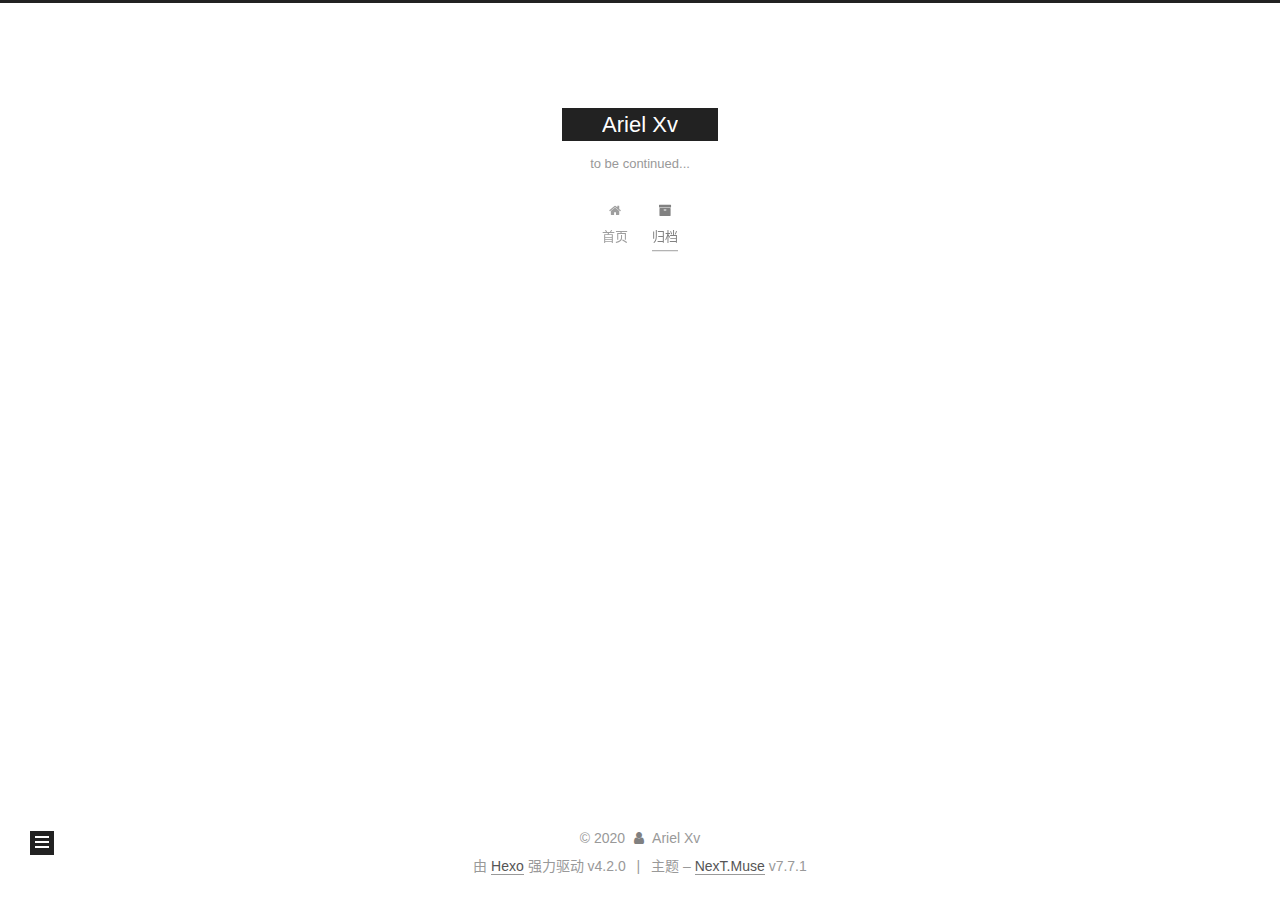
==== commit d8145920: "Site updated: 2020-02-14 17:33:34" ====
--- a/archives/index.html
+++ b/archives/index.html
@@ -1,16 +1,26 @@
 <!DOCTYPE html>
-<html>
+<html lang="zh-CN">
 <head>
-    <meta charset="utf-8" />
-
-    
-
-    
-    <title>归档 | Ariel Xv</title>
-    
-    <meta name="viewport" content="width=device-width, initial-scale=1, maximum-scale=1">
-    
-    <meta name="description" content="My blog">
+  <meta charset="UTF-8">
+<meta name="viewport" content="width=device-width, initial-scale=1, maximum-scale=2">
+<meta name="theme-color" content="#222">
+<meta name="generator" content="Hexo 4.2.0">
+  <link rel="apple-touch-icon" sizes="180x180" href="/images/apple-touch-icon-next.png">
+  <link rel="icon" type="image/png" sizes="32x32" href="/images/favicon-32x32-next.png">
+  <link rel="icon" type="image/png" sizes="16x16" href="/images/favicon-16x16-next.png">
+  <link rel="mask-icon" href="/images/logo.svg" color="#222">
+
+<link rel="stylesheet" href="/css/main.css">
+
+
+<link rel="stylesheet" href="/lib/font-awesome/css/font-awesome.min.css">
+
+<script id="hexo-configurations">
+    var NexT = window.NexT || {};
+    var CONFIG = {"hostname":"yoursite.com","root":"/","scheme":"Muse","version":"7.7.1","exturl":false,"sidebar":{"position":"left","display":"post","padding":18,"offset":12,"onmobile":false},"copycode":{"enable":false,"show_result":false,"style":null},"back2top":{"enable":true,"sidebar":false,"scrollpercent":false},"bookmark":{"enable":false,"color":"#222","save":"auto"},"fancybox":false,"mediumzoom":false,"lazyload":false,"pangu":false,"comments":{"style":"tabs","active":null,"storage":true,"lazyload":false,"nav":null},"algolia":{"hits":{"per_page":10},"labels":{"input_placeholder":"Search for Posts","hits_empty":"We didn't find any results for the search: ${query}","hits_stats":"${hits} results found in ${time} ms"}},"localsearch":{"enable":false,"trigger":"auto","top_n_per_article":1,"unescape":false,"preload":false},"motion":{"enable":true,"async":false,"transition":{"post_block":"fadeIn","post_header":"slideDownIn","post_body":"slideDownIn","coll_header":"slideLeftIn","sidebar":"slideUpIn"}}};
+  </script>
+
+  <meta name="description" content="My blog">
 <meta property="og:type" content="website">
 <meta property="og:title" content="Ariel Xv">
 <meta property="og:url" content="http://yoursite.com/archives/index.html">
@@ -19,430 +29,311 @@
 <meta property="og:locale" content="zh_CN">
 <meta property="article:author" content="Ariel Xv">
 <meta name="twitter:card" content="summary">
+
+<link rel="canonical" href="http://yoursite.com/archives/">
+
+
+<script id="page-configurations">
+  // https://hexo.io/docs/variables.html
+  CONFIG.page = {
+    sidebar: "",
+    isHome: false,
+    isPost: false
+  };
+</script>
+
+  <title>归档 | Ariel Xv</title>
+  
+
+
+
+
+
+
+  <noscript>
+  <style>
+  .use-motion .brand,
+  .use-motion .menu-item,
+  .sidebar-inner,
+  .use-motion .post-block,
+  .use-motion .pagination,
+  .use-motion .comments,
+  .use-motion .post-header,
+  .use-motion .post-body,
+  .use-motion .collection-header { opacity: initial; }
+
+  .use-motion .site-title,
+  .use-motion .site-subtitle {
+    opacity: initial;
+    top: initial;
+  }
+
+  .use-motion .logo-line-before i { left: initial; }
+  .use-motion .logo-line-after i { right: initial; }
+  </style>
+</noscript>
+
+<link rel="alternate" href="/atom.xml" title="Ariel Xv" type="application/atom+xml">
+</head>
+
+<body itemscope itemtype="http://schema.org/WebPage">
+  <div class="container use-motion">
+    <div class="headband"></div>
+
+    <header class="header" itemscope itemtype="http://schema.org/WPHeader">
+      <div class="header-inner"><div class="site-brand-container">
+  <div class="site-nav-toggle">
+    <div class="toggle" aria-label="切换导航栏">
+      <span class="toggle-line toggle-line-first"></span>
+      <span class="toggle-line toggle-line-middle"></span>
+      <span class="toggle-line toggle-line-last"></span>
+    </div>
+  </div>
+
+  <div class="site-meta">
+
+    <div>
+      <a href="/" class="brand" rel="start">
+        <span class="logo-line-before"><i></i></span>
+        <span class="site-title">Ariel Xv</span>
+        <span class="logo-line-after"><i></i></span>
+      </a>
+    </div>
+        <p class="site-subtitle">to be continued...</p>
+  </div>
+
+  <div class="site-nav-right"></div>
+</div>
+
+
+<nav class="site-nav">
+  
+  <ul id="menu" class="menu">
+        <li class="menu-item menu-item-home">
+
+    <a href="/" rel="section"><i class="fa fa-fw fa-home"></i>首页</a>
+
+  </li>
+        <li class="menu-item menu-item-archives">
+
+    <a href="/archives/" rel="section"><i class="fa fa-fw fa-archive"></i>归档</a>
+
+  </li>
+  </ul>
+
+</nav>
+</div>
+    </header>
+
     
-
-    
-        <link rel="alternate" href="/" title="Ariel Xv" type="application/atom+xml" />
-    
-
-    
-
-    
-<link rel="stylesheet" href="/libs/font-awesome/css/font-awesome.min.css">
-
-    
-<link rel="stylesheet" href="/libs/titillium-web/styles.css">
-
-    
-<link rel="stylesheet" href="/libs/source-code-pro/styles.css">
-
-
-    
-<link rel="stylesheet" href="/css/style.css">
-
-
-    
-<script src="/libs/jquery/3.4.1/jquery.min.js"></script>
-
-    
-    
+  <div class="back-to-top">
+    <i class="fa fa-arrow-up"></i>
+    <span>0%</span>
+  </div>
+
+
+    <main class="main">
+      <div class="main-inner">
+        <div class="content-wrap">
+          
+
+          <div class="content">
+            
+
+  
+  
+  
+  <div class="post-block">
+    <div class="posts-collapse">
+      <div class="collection-title">
+        <span class="collection-header">嗯..! 目前共计 1 篇日志。 继续努力。</span>
+      </div>
+
+      
+    <div class="collection-year">
+      <h1 class="collection-header">2020</h1>
+    </div>
+
+  <article itemscope itemtype="http://schema.org/Article">
+    <header class="post-header">
+
+      <div class="post-meta">
+        <time itemprop="dateCreated"
+              datetime="2020-02-14T12:48:17+08:00"
+              content="2020-2-14">
+          02-14
+        </time>
+      </div>
+
+      <h2 class="post-title">
+          <a class="post-title-link" href="/2020/02/14/hello-world/" itemprop="url">
+            <span itemprop="name">Hello World</span>
+          </a>
+      </h2>
+
+    </header>
+  </article>
+
+
+    </div>
+  </div>
+  
+  
+  
+
+  
+
+
+
+          </div>
+          
+
+<script>
+  window.addEventListener('tabs:register', () => {
+    let activeClass = CONFIG.comments.activeClass;
+    if (CONFIG.comments.storage) {
+      activeClass = localStorage.getItem('comments_active') || activeClass;
+    }
+    if (activeClass) {
+      let activeTab = document.querySelector(`a[href="#comment-${activeClass}"]`);
+      if (activeTab) {
+        activeTab.click();
+      }
+    }
+  });
+  if (CONFIG.comments.storage) {
+    window.addEventListener('tabs:click', event => {
+      if (!event.target.matches('.tabs-comment .tab-content .tab-pane')) return;
+      let commentClass = event.target.classList[1];
+      localStorage.setItem('comments_active', commentClass);
+    });
+  }
+</script>
+
+        </div>
+          
+  
+  <div class="toggle sidebar-toggle">
+    <span class="toggle-line toggle-line-first"></span>
+    <span class="toggle-line toggle-line-middle"></span>
+    <span class="toggle-line toggle-line-last"></span>
+  </div>
+
+  <aside class="sidebar">
+    <div class="sidebar-inner">
+
+      <ul class="sidebar-nav motion-element">
+        <li class="sidebar-nav-toc">
+          文章目录
+        </li>
+        <li class="sidebar-nav-overview">
+          站点概览
+        </li>
+      </ul>
+
+      <!--noindex-->
+      <div class="post-toc-wrap sidebar-panel">
+      </div>
+      <!--/noindex-->
+
+      <div class="site-overview-wrap sidebar-panel">
+        <div class="site-author motion-element" itemprop="author" itemscope itemtype="http://schema.org/Person">
+  <p class="site-author-name" itemprop="name">Ariel Xv</p>
+  <div class="site-description" itemprop="description">My blog</div>
+</div>
+<div class="site-state-wrap motion-element">
+  <nav class="site-state">
+      <div class="site-state-item site-state-posts">
+          <a href="/archives/">
         
-<link rel="stylesheet" href="/libs/lightgallery/css/lightgallery.min.css">
-
-    
-    
+          <span class="site-state-item-count">1</span>
+          <span class="site-state-item-name">日志</span>
+        </a>
+      </div>
+  </nav>
+</div>
+
+
+
+      </div>
+
+    </div>
+  </aside>
+  <div id="sidebar-dimmer"></div>
+
+
+      </div>
+    </main>
+
+    <footer class="footer">
+      <div class="footer-inner">
         
-<link rel="stylesheet" href="/libs/justified-gallery/justifiedGallery.min.css">
-
-    
-    
-    
-
-
-<meta name="generator" content="Hexo 4.2.0"></head>
-
-<body>
-    <div id="wrap">
-        <header id="header">
-    <div id="header-outer" class="outer">
-        <div class="container">
-            <div class="container-inner">
-                <div id="header-title">
-                    <h1 class="logo-wrap">
-                        <a href="/" class="logo"></a>
-                    </h1>
-                    
-                        <h2 class="subtitle-wrap">
-                            <p class="subtitle">to be continued...</p>
-                        </h2>
-                    
-                </div>
-                <div id="header-inner" class="nav-container">
-                    <a id="main-nav-toggle" class="nav-icon fa fa-bars"></a>
-                    <div class="nav-container-inner">
-                        <ul id="main-nav">
-                            
-                                <li class="main-nav-list-item" >
-                                    <a class="main-nav-list-link" href="/">主页</a>
-                                </li>
-                            
-                                        
-                                    
-                                <li class="main-nav-list-item" >
-                                    <a class="main-nav-list-link" href="/about/index.html">关于</a>
-                                </li>
-                            
-                        </ul>
-                        <nav id="sub-nav">
-                            <div id="search-form-wrap">
-
-    <form class="search-form">
-        <input type="text" class="ins-search-input search-form-input" placeholder="搜索" />
-        <button type="submit" class="search-form-submit"></button>
-    </form>
-    <div class="ins-search">
-    <div class="ins-search-mask"></div>
-    <div class="ins-search-container">
-        <div class="ins-input-wrapper">
-            <input type="text" class="ins-search-input" placeholder="想要查找什么..." />
-            <span class="ins-close ins-selectable"><i class="fa fa-times-circle"></i></span>
-        </div>
-        <div class="ins-section-wrapper">
-            <div class="ins-section-container"></div>
-        </div>
-    </div>
-</div>
-<script>
-(function (window) {
-    var INSIGHT_CONFIG = {
-        TRANSLATION: {
-            POSTS: '文章',
-            PAGES: '页面',
-            CATEGORIES: '分类',
-            TAGS: '标签',
-            UNTITLED: '(未命名)',
-        },
-        ROOT_URL: '/',
-        CONTENT_URL: '/content.json',
-    };
-    window.INSIGHT_CONFIG = INSIGHT_CONFIG;
-})(window);
-</script>
-
-<script src="/js/insight.js"></script>
-
-
-</div>
-                        </nav>
-                    </div>
-                </div>
-            </div>
-        </div>
-    </div>
-</header>
-        <div class="container">
-            <div class="main-body container-inner">
-                <div class="main-body-inner">
-                    <section id="main">
-                        <div class="main-body-header">
-    <h1 class="header">
-    
-    <i class="icon fa fa-archive"></i>归档
-    </h1>
-</div>
-
-                        <div class="main-body-content">
-                            
-
-    
-    
+
+<div class="copyright">
+  
+  &copy; 
+  <span itemprop="copyrightYear">2020</span>
+  <span class="with-love">
+    <i class="fa fa-user"></i>
+  </span>
+  <span class="author" itemprop="copyrightHolder">Ariel Xv</span>
+</div>
+  <div class="powered-by">由 <a href="https://hexo.io/" class="theme-link" rel="noopener" target="_blank">Hexo</a> 强力驱动 v4.2.0
+  </div>
+  <span class="post-meta-divider">|</span>
+  <div class="theme-info">主题 – <a href="https://muse.theme-next.org/" class="theme-link" rel="noopener" target="_blank">NexT.Muse</a> v7.7.1
+  </div>
+
         
-        
-        <section class="archives-wrap">
-            <div class="archive-year-wrap">
-                <a href="/archives/2020" class="archive-year"><i class="icon fa fa-calendar-o"></i>2020</a>
-            </div>
-            <div class="archives">
-    
-    
-    
-        <div class="article-row">
-    
-        <article class="article article-summary">
-    <div class="article-summary-inner">
-        
-        <a href="/2020/02/14/hello-world/" class="thumbnail">
-    
-    
-        <span class="thumbnail-image thumbnail-none"></span>
-    
-    
-        
-<span class="comment-counter">
-    <i class="fa fa-comments-o"></i>
-    
-        <span class="disqus-comment-count" data-disqus-identifier="" data-disqus-url="http://yoursite.com/2020/02/14/hello-world/">0</span>
-    
-</span>
-
-
-    
-</a>
-
-        
-        <div class="article-meta">
-            <div class="category">
-            
-            </div>
-            <div class="date"><time datetime="2020-02-14T04:48:17.155Z" itemprop="datePublished">2020-2-14</time></div>
-        </div>
-        
-    
-        <h1 class="article-title" itemprop="name">
-        <a href="/2020/02/14/hello-world/">Hello World</a>
-        </h1>
-    
-
-        <p class="article-excerpt">
-            Welcome to Hexo! This is your very first post. Check documentation for more info. If you get any problems when using Hexo, you can find the answer in troubleshooting or you can ask me on GitHub.
-Quick
-        </p>
-    </div>
-</article>
-    
-        </div>
-    
-
-
-    </div></section>
-
-
-
-                        </div>
-                    </section>
-                    <aside id="sidebar">
-    <a class="sidebar-toggle" title="Expand Sidebar"><i class="toggle icon"></i></a>
-    <div class="sidebar-top">
-        <p>关注我 :</p>
-        <ul class="social-links">
-            
-                
-                <li>
-                    <a class="social-tooltip" title="twitter" href="/" target="_blank" rel="noopener">
-                        <i class="icon fa fa-twitter"></i>
-                    </a>
-                </li>
-                
-            
-                
-                <li>
-                    <a class="social-tooltip" title="facebook" href="/" target="_blank" rel="noopener">
-                        <i class="icon fa fa-facebook"></i>
-                    </a>
-                </li>
-                
-            
-                
-                <li>
-                    <a class="social-tooltip" title="stack-overflow" href="/" target="_blank" rel="noopener">
-                        <i class="icon fa fa-stack-overflow"></i>
-                    </a>
-                </li>
-                
-            
-                
-                <li>
-                    <a class="social-tooltip" title="github" href="https://github.com/ppoffice/hexo-theme-hueman" target="_blank" rel="noopener">
-                        <i class="icon fa fa-github"></i>
-                    </a>
-                </li>
-                
-            
-                
-                <li>
-                    <a class="social-tooltip" title="weibo" href="/" target="_blank" rel="noopener">
-                        <i class="icon fa fa-weibo"></i>
-                    </a>
-                </li>
-                
-            
-                
-                <li>
-                    <a class="social-tooltip" title="rss" href="/" target="_blank" rel="noopener">
-                        <i class="icon fa fa-rss"></i>
-                    </a>
-                </li>
-                
-            
-        </ul>
-    </div>
-    
-    <div class="widgets-container">
-        
-            
-                
-
-            
-                
-    <div class="widget-wrap">
-        <h3 class="widget-title">最新文章</h3>
-        <div class="widget">
-            <ul id="recent-post" class="">
-                
-                    <li>
-                        
-                        <div class="item-thumbnail">
-                            <a href="/2020/02/14/hello-world/" class="thumbnail">
-    
-    
-        <span class="thumbnail-image thumbnail-none"></span>
-    
-    
-</a>
-
-                        </div>
-                        
-                        <div class="item-inner">
-                            <p class="item-category"></p>
-                            <p class="item-title"><a href="/2020/02/14/hello-world/" class="title">Hello World</a></p>
-                            <p class="item-date"><time datetime="2020-02-14T04:48:17.155Z" itemprop="datePublished">2020-2-14</time></p>
-                        </div>
-                    </li>
-                
-            </ul>
-        </div>
-    </div>
-
-            
-                
-
-            
-                
-    <div class="widget-wrap widget-list">
-        <h3 class="widget-title">归档</h3>
-        <div class="widget">
-            <ul class="archive-list"><li class="archive-list-item"><a class="archive-list-link" href="/archives/2020/02/">二月 2020</a><span class="archive-list-count">1</span></li></ul>
-        </div>
-    </div>
-
-
-            
-                
-
-            
-                
-
-            
-                
-    <div class="widget-wrap widget-list">
-        <h3 class="widget-title">链接</h3>
-        <div class="widget">
-            <ul>
-                
-                    <li>
-                        <a href="http://hexo.io" target="_blank" rel="noopener">Hexo</a>
-                    </li>
-                
-            </ul>
-        </div>
-    </div>
-
-
-            
-        
-    </div>
-</aside>
-
-                </div>
-            </div>
-        </div>
-        <footer id="footer">
-    <div class="container">
-        <div class="container-inner">
-            <a id="back-to-top" href="javascript:;"><i class="icon fa fa-angle-up"></i></a>
-            <div class="credit">
-                <h1 class="logo-wrap">
-                    <a href="/" class="logo"></a>
-                </h1>
-                <p>&copy; 2020 Ariel Xv</p>
-                
-                <p>Powered by <a href="https://hexo.io/" target="_blank">Hexo</a>. Theme by <a href="https://github.com/ppoffice" target="_blank">PPOffice</a></p>
-                
-            </div>
-            <div class="footer-plugins">
-              
-    
-
-
-            </div>
-        </div>
-    </div>
-</footer>
-
-        
-    
-    <script>
-    var disqus_shortname = 'hexo-theme-hueman';
-    
-    
-    (function() {
-    var dsq = document.createElement('script');
-    dsq.type = 'text/javascript';
-    dsq.async = true;
-    dsq.src = '//' + disqus_shortname + '.disqus.com/count.js';
-    (document.getElementsByTagName('head')[0] || document.getElementsByTagName('body')[0]).appendChild(dsq);
-    })();
-    </script>
-
-
-
-
-
-    
-        
-<script src="/libs/lightgallery/js/lightgallery.min.js"></script>
-
-        
-<script src="/libs/lightgallery/js/lg-thumbnail.min.js"></script>
-
-        
-<script src="/libs/lightgallery/js/lg-pager.min.js"></script>
-
-        
-<script src="/libs/lightgallery/js/lg-autoplay.min.js"></script>
-
-        
-<script src="/libs/lightgallery/js/lg-fullscreen.min.js"></script>
-
-        
-<script src="/libs/lightgallery/js/lg-zoom.min.js"></script>
-
-        
-<script src="/libs/lightgallery/js/lg-hash.min.js"></script>
-
-        
-<script src="/libs/lightgallery/js/lg-share.min.js"></script>
-
-        
-<script src="/libs/lightgallery/js/lg-video.min.js"></script>
-
-    
-    
-        
-<script src="/libs/justified-gallery/jquery.justifiedGallery.min.js"></script>
-
-    
-    
-
-    
-
-
-
-<!-- Custom Scripts -->
-
-<script src="/js/main.js"></script>
-
-
-    </div>
+
+
+
+
+
+
+
+
+      </div>
+    </footer>
+  </div>
+
+  
+  <script src="/lib/anime.min.js"></script>
+  <script src="/lib/velocity/velocity.min.js"></script>
+  <script src="/lib/velocity/velocity.ui.min.js"></script>
+
+<script src="/js/utils.js"></script>
+
+<script src="/js/motion.js"></script>
+
+
+<script src="/js/schemes/muse.js"></script>
+
+
+<script src="/js/next-boot.js"></script>
+
+
+
+
+  
+
+
+
+
+
+
+
+
+
+
+
+
+
+
+
+  
+
+  
+
 </body>
 </html>
--- a/css/main.css
+++ b/css/main.css
@@ -0,0 +1,2279 @@
+html {
+  line-height: 1.15; /* 1 */
+  -webkit-text-size-adjust: 100%; /* 2 */
+}
+body {
+  margin: 0;
+}
+main {
+  display: block;
+}
+h1 {
+  font-size: 2em;
+  margin: 0.67em 0;
+}
+hr {
+  box-sizing: content-box; /* 1 */
+  height: 0; /* 1 */
+  overflow: visible; /* 2 */
+}
+pre {
+  font-family: monospace, monospace; /* 1 */
+  font-size: 1em; /* 2 */
+}
+a {
+  background: transparent;
+}
+abbr[title] {
+  border-bottom: none; /* 1 */
+  text-decoration: underline; /* 2 */
+  text-decoration: underline dotted; /* 2 */
+}
+b,
+strong {
+  font-weight: bolder;
+}
+code,
+kbd,
+samp {
+  font-family: monospace, monospace; /* 1 */
+  font-size: 1em; /* 2 */
+}
+small {
+  font-size: 80%;
+}
+sub,
+sup {
+  font-size: 75%;
+  line-height: 0;
+  position: relative;
+  vertical-align: baseline;
+}
+sub {
+  bottom: -0.25em;
+}
+sup {
+  top: -0.5em;
+}
+img {
+  border-style: none;
+}
+button,
+input,
+optgroup,
+select,
+textarea {
+  font-family: inherit; /* 1 */
+  font-size: 100%; /* 1 */
+  line-height: 1.15; /* 1 */
+  margin: 0; /* 2 */
+}
+button,
+input {
+/* 1 */
+  overflow: visible;
+}
+button,
+select {
+/* 1 */
+  text-transform: none;
+}
+button,
+[type='button'],
+[type='reset'],
+[type='submit'] {
+  -webkit-appearance: button;
+}
+button::-moz-focus-inner,
+[type='button']::-moz-focus-inner,
+[type='reset']::-moz-focus-inner,
+[type='submit']::-moz-focus-inner {
+  border-style: none;
+  padding: 0;
+}
+button:-moz-focusring,
+[type='button']:-moz-focusring,
+[type='reset']:-moz-focusring,
+[type='submit']:-moz-focusring {
+  outline: 1px dotted ButtonText;
+}
+fieldset {
+  padding: 0.35em 0.75em 0.625em;
+}
+legend {
+  box-sizing: border-box; /* 1 */
+  color: inherit; /* 2 */
+  display: table; /* 1 */
+  max-width: 100%; /* 1 */
+  padding: 0; /* 3 */
+  white-space: normal; /* 1 */
+}
+progress {
+  vertical-align: baseline;
+}
+textarea {
+  overflow: auto;
+}
+[type='checkbox'],
+[type='radio'] {
+  box-sizing: border-box; /* 1 */
+  padding: 0; /* 2 */
+}
+[type='number']::-webkit-inner-spin-button,
+[type='number']::-webkit-outer-spin-button {
+  height: auto;
+}
+[type='search'] {
+  outline-offset: -2px; /* 2 */
+  -webkit-appearance: textfield; /* 1 */
+}
+[type='search']::-webkit-search-decoration {
+  -webkit-appearance: none;
+}
+::-webkit-file-upload-button {
+  font: inherit; /* 2 */
+  -webkit-appearance: button; /* 1 */
+}
+details {
+  display: block;
+}
+summary {
+  display: list-item;
+}
+template {
+  display: none;
+}
+[hidden] {
+  display: none;
+}
+::selection {
+  background: #262a30;
+  color: #fff;
+}
+html,
+body {
+  height: 100%;
+}
+body {
+  background: #fff;
+  color: #555;
+  font-family: 'Lato', "PingFang SC", "Microsoft YaHei", sans-serif;
+  font-size: 1em;
+  line-height: 2;
+}
+@media (max-width: 991px) {
+  body {
+    padding-left: 0 !important;
+    padding-right: 0 !important;
+  }
+}
+h1,
+h2,
+h3,
+h4,
+h5,
+h6 {
+  font-family: 'Lato', "PingFang SC", "Microsoft YaHei", sans-serif;
+  font-weight: bold;
+  line-height: 1.5;
+  margin: 20px 0 15px;
+}
+h1 {
+  font-size: 1.5em;
+}
+h2 {
+  font-size: 1.375em;
+}
+h3 {
+  font-size: 1.25em;
+}
+h4 {
+  font-size: 1.125em;
+}
+h5 {
+  font-size: 1em;
+}
+h6 {
+  font-size: 0.875em;
+}
+p {
+  margin: 0 0 20px 0;
+}
+a,
+span.exturl {
+  border-bottom: 1px solid #999;
+  color: #555;
+  outline: 0;
+  text-decoration: none;
+  overflow-wrap: break-word;
+  word-wrap: break-word;
+  cursor: pointer;
+}
+a:hover,
+span.exturl:hover {
+  border-bottom-color: #222;
+  color: #222;
+}
+iframe,
+img,
+video {
+  display: block;
+  margin-left: auto;
+  margin-right: auto;
+  max-width: 100%;
+}
+hr {
+  background-color: #ddd;
+  background-image: repeating-linear-gradient(-45deg, #fff, #fff 4px, transparent 4px, transparent 8px);
+  border: 0;
+  height: 3px;
+  margin: 40px 0;
+}
+blockquote {
+  border-left: 4px solid #ddd;
+  color: #666;
+  margin: 0;
+  padding: 0 15px;
+}
+blockquote cite::before {
+  content: '-';
+  padding: 0 5px;
+}
+dt {
+  font-weight: 700;
+}
+dd {
+  margin: 0;
+  padding: 0;
+}
+kbd {
+  background-color: #f5f5f5;
+  background-image: linear-gradient(#eee, #fff, #eee);
+  border: 1px solid #ccc;
+  border-radius: 0.2em;
+  box-shadow: 0.1em 0.1em 0.2em rgba(0,0,0,0.1);
+  font-family: inherit;
+  padding: 0.1em 0.3em;
+  white-space: nowrap;
+}
+.table-container {
+  overflow: auto;
+}
+table {
+  border-collapse: collapse;
+  border-spacing: 0;
+  font-size: 0.875em;
+  margin: 0 0 20px 0;
+  width: 100%;
+}
+tbody tr:nth-of-type(odd) {
+  background: #f9f9f9;
+}
+tbody tr:hover {
+  background: #f5f5f5;
+}
+caption,
+th,
+td {
+  font-weight: normal;
+  padding: 8px;
+  text-align: left;
+  vertical-align: middle;
+}
+th,
+td {
+  border: 1px solid #ddd;
+  border-bottom: 3px solid #ddd;
+}
+th {
+  font-weight: 700;
+  padding-bottom: 10px;
+}
+td {
+  border-bottom-width: 1px;
+}
+.btn {
+  background: #222;
+  border: 2px solid #222;
+  border-radius: 0;
+  color: #fff;
+  display: inline-block;
+  font-size: 0.875em;
+  line-height: 2;
+  padding: 0 20px;
+  text-decoration: none;
+  transition-property: background-color;
+  transition-delay: 0s;
+  transition-duration: 0.2s;
+  transition-timing-function: ease-in-out;
+}
+.btn:hover {
+  background: #fff;
+  border-color: #222;
+  color: #222;
+}
+.btn + .btn {
+  margin: 0 0 8px 8px;
+}
+.btn .fa-fw {
+  text-align: left;
+  width: 1.285714285714286em;
+}
+.toggle {
+  line-height: 0;
+}
+.toggle .toggle-line {
+  background: #fff;
+  display: inline-block;
+  height: 2px;
+  left: 0;
+  position: relative;
+  top: 0;
+  transition: all 0.4s;
+  vertical-align: top;
+  width: 100%;
+}
+.toggle .toggle-line:not(:first-child) {
+  margin-top: 3px;
+}
+.toggle.toggle-arrow .toggle-line-first {
+  left: 50%;
+  top: 2px;
+  transform: rotate(45deg);
+  width: 50%;
+}
+.toggle.toggle-arrow .toggle-line-middle {
+  left: 2px;
+  width: 90%;
+}
+.toggle.toggle-arrow .toggle-line-last {
+  left: 50%;
+  top: -2px;
+  transform: rotate(-45deg);
+  width: 50%;
+}
+.toggle.toggle-close .toggle-line-first {
+  transform: rotate(-45deg);
+  top: 5px;
+}
+.toggle.toggle-close .toggle-line-middle {
+  opacity: 0;
+}
+.toggle.toggle-close .toggle-line-last {
+  transform: rotate(45deg);
+  top: -5px;
+}
+.highlight,
+pre {
+  background: #f7f7f7;
+  color: #4d4d4c;
+  line-height: 1.6;
+  margin: 0 auto 20px;
+}
+pre,
+code {
+  font-family: consolas, Menlo, monospace, "PingFang SC", "Microsoft YaHei";
+}
+code {
+  background: #eee;
+  border-radius: 3px;
+  color: #555;
+  padding: 2px 4px;
+  overflow-wrap: break-word;
+  word-wrap: break-word;
+}
+.highlight *::selection {
+  background: #d6d6d6;
+}
+.highlight pre {
+  border: 0;
+  margin: 0;
+  padding: 10px 0;
+}
+.highlight table {
+  border: 0;
+  margin: 0;
+  width: auto;
+}
+.highlight td {
+  border: 0;
+  padding: 0;
+}
+.highlight figcaption {
+  background: #eee;
+  color: #4d4d4c;
+  font-size: 0.875em;
+  line-height: 1.2;
+  padding: 0.5em;
+}
+.highlight figcaption::before,
+.highlight figcaption::after {
+  content: ' ';
+  display: table;
+}
+.highlight figcaption::after {
+  clear: both;
+}
+.highlight figcaption a {
+  color: #4d4d4c;
+  float: right;
+}
+.highlight figcaption a:hover {
+  border-bottom-color: #4d4d4c;
+}
+.highlight .gutter {
+  -moz-user-select: none;
+  -ms-user-select: none;
+  -webkit-user-select: none;
+  user-select: none;
+}
+.highlight .gutter pre {
+  background: #eff2f3;
+  color: #869194;
+  padding-left: 10px;
+  padding-right: 10px;
+  text-align: right;
+}
+.highlight .code pre {
+  background: #f7f7f7;
+  padding-left: 10px;
+  width: 100%;
+}
+.gist table {
+  width: auto;
+}
+.gist table td {
+  border: 0;
+}
+pre {
+  overflow: auto;
+  padding: 10px;
+}
+pre code {
+  background: none;
+  color: #4d4d4c;
+  font-size: 0.875em;
+  padding: 0;
+  text-shadow: none;
+}
+pre .deletion {
+  background: #fdd;
+}
+pre .addition {
+  background: #dfd;
+}
+pre .meta {
+  color: #eab700;
+  -moz-user-select: none;
+  -ms-user-select: none;
+  -webkit-user-select: none;
+  user-select: none;
+}
+pre .comment {
+  color: #8e908c;
+}
+pre .variable,
+pre .attribute,
+pre .tag,
+pre .name,
+pre .regexp,
+pre .ruby .constant,
+pre .xml .tag .title,
+pre .xml .pi,
+pre .xml .doctype,
+pre .html .doctype,
+pre .css .id,
+pre .css .class,
+pre .css .pseudo {
+  color: #c82829;
+}
+pre .number,
+pre .preprocessor,
+pre .built_in,
+pre .builtin-name,
+pre .literal,
+pre .params,
+pre .constant,
+pre .command {
+  color: #f5871f;
+}
+pre .ruby .class .title,
+pre .css .rules .attribute,
+pre .string,
+pre .symbol,
+pre .value,
+pre .inheritance,
+pre .header,
+pre .ruby .symbol,
+pre .xml .cdata,
+pre .special,
+pre .formula {
+  color: #718c00;
+}
+pre .title,
+pre .css .hexcolor {
+  color: #3e999f;
+}
+pre .function,
+pre .python .decorator,
+pre .python .title,
+pre .ruby .function .title,
+pre .ruby .title .keyword,
+pre .perl .sub,
+pre .javascript .title,
+pre .coffeescript .title {
+  color: #4271ae;
+}
+pre .keyword,
+pre .javascript .function {
+  color: #8959a8;
+}
+.blockquote-center {
+  border-left: none;
+  margin: 40px 0;
+  padding: 0;
+  position: relative;
+  text-align: center;
+}
+.blockquote-center::before,
+.blockquote-center::after {
+  background-repeat: no-repeat;
+  background-size: 22px 22px;
+  content: ' ';
+  display: block;
+  height: 24px;
+  opacity: 0.2;
+  position: absolute;
+  width: 100%;
+}
+.blockquote-center::before {
+  background-image: url("../images/quote-l.svg");
+  background-position: 0 -6px;
+  border-top: 1px solid #ccc;
+  top: -20px;
+}
+.blockquote-center::after {
+  background-image: url("../images/quote-r.svg");
+  background-position: 100% 8px;
+  border-bottom: 1px solid #ccc;
+  bottom: -20px;
+}
+.blockquote-center p,
+.blockquote-center div {
+  text-align: center;
+}
+.post-body .group-picture img {
+  margin: 0 auto;
+  padding: 0 3px;
+}
+.group-picture-row {
+  margin-bottom: 6px;
+  overflow: hidden;
+}
+.group-picture-column {
+  float: left;
+  margin-bottom: 10px;
+}
+.post-body .label {
+  display: inline;
+  padding: 0 2px;
+}
+.post-body .label.default {
+  background: #f0f0f0;
+}
+.post-body .label.primary {
+  background: #efe6f7;
+}
+.post-body .label.info {
+  background: #e5f2f8;
+}
+.post-body .label.success {
+  background: #e7f4e9;
+}
+.post-body .label.warning {
+  background: #fcf6e1;
+}
+.post-body .label.danger {
+  background: #fae8eb;
+}
+.post-body .tabs {
+  margin-bottom: 20px;
+}
+.post-body .tabs,
+.tabs-comment {
+  display: block;
+  padding-top: 10px;
+  position: relative;
+}
+.post-body .tabs ul.nav-tabs,
+.tabs-comment ul.nav-tabs {
+  display: flex;
+  flex-wrap: wrap;
+  margin: 0;
+  margin-bottom: -1px;
+  padding: 0;
+}
+@media (max-width: 413px) {
+  .post-body .tabs ul.nav-tabs,
+  .tabs-comment ul.nav-tabs {
+    display: block;
+    margin-bottom: 5px;
+  }
+}
+.post-body .tabs ul.nav-tabs li.tab,
+.tabs-comment ul.nav-tabs li.tab {
+  background: #fff;
+  border-bottom: 1px solid #ddd;
+  border-left: 1px solid transparent;
+  border-right: 1px solid transparent;
+  border-top: 3px solid transparent;
+  flex-grow: 1;
+  list-style-type: none;
+  border-radius: 0 0 0 0;
+}
+@media (max-width: 413px) {
+  .post-body .tabs ul.nav-tabs li.tab,
+  .tabs-comment ul.nav-tabs li.tab {
+    border-bottom: 1px solid transparent;
+    border-left: 3px solid transparent;
+    border-right: 1px solid transparent;
+    border-top: 1px solid transparent;
+  }
+}
+@media (max-width: 413px) {
+  .post-body .tabs ul.nav-tabs li.tab,
+  .tabs-comment ul.nav-tabs li.tab {
+    border-radius: 0;
+  }
+}
+.post-body .tabs ul.nav-tabs li.tab a,
+.tabs-comment ul.nav-tabs li.tab a {
+  border-bottom: initial;
+  display: block;
+  line-height: 1.8;
+  outline: 0;
+  padding: 0.25em 0.75em;
+  text-align: center;
+  transition-delay: 0s;
+  transition-duration: 0.2s;
+  transition-timing-function: ease-out;
+}
+.post-body .tabs ul.nav-tabs li.tab a i,
+.tabs-comment ul.nav-tabs li.tab a i {
+  width: 1.285714285714286em;
+}
+.post-body .tabs ul.nav-tabs li.tab.active,
+.tabs-comment ul.nav-tabs li.tab.active {
+  border-bottom: 1px solid transparent;
+  border-left: 1px solid #ddd;
+  border-right: 1px solid #ddd;
+  border-top: 3px solid #fc6423;
+}
+@media (max-width: 413px) {
+  .post-body .tabs ul.nav-tabs li.tab.active,
+  .tabs-comment ul.nav-tabs li.tab.active {
+    border-bottom: 1px solid #ddd;
+    border-left: 3px solid #fc6423;
+    border-right: 1px solid #ddd;
+    border-top: 1px solid #ddd;
+  }
+}
+.post-body .tabs ul.nav-tabs li.tab.active a,
+.tabs-comment ul.nav-tabs li.tab.active a {
+  color: #555;
+  cursor: default;
+}
+.post-body .tabs .tab-content .tab-pane,
+.tabs-comment .tab-content .tab-pane {
+  border: 1px solid #ddd;
+  padding: 20px 20px 0 20px;
+  border-radius: 0;
+}
+.post-body .tabs .tab-content .tab-pane:not(.active),
+.tabs-comment .tab-content .tab-pane:not(.active) {
+  display: none;
+}
+.post-body .tabs .tab-content .tab-pane.active,
+.tabs-comment .tab-content .tab-pane.active {
+  display: block;
+}
+.post-body .tabs .tab-content .tab-pane.active:nth-of-type(1),
+.tabs-comment .tab-content .tab-pane.active:nth-of-type(1) {
+  border-radius: 0 0 0 0;
+}
+@media (max-width: 413px) {
+  .post-body .tabs .tab-content .tab-pane.active:nth-of-type(1),
+  .tabs-comment .tab-content .tab-pane.active:nth-of-type(1) {
+    border-radius: 0;
+  }
+}
+.post-body .note {
+  border-radius: 3px;
+  margin-bottom: 20px;
+  padding: 15px;
+  position: relative;
+  border: 1px solid #eee;
+  border-left-width: 5px;
+}
+.post-body .note h2,
+.post-body .note h3,
+.post-body .note h4,
+.post-body .note h5,
+.post-body .note h6 {
+  margin-top: 0;
+  border-bottom: initial;
+  margin-bottom: 0;
+  padding-top: 0;
+}
+.post-body .note p:first-child,
+.post-body .note ul:first-child,
+.post-body .note ol:first-child,
+.post-body .note table:first-child,
+.post-body .note pre:first-child,
+.post-body .note blockquote:first-child,
+.post-body .note img:first-child {
+  margin-top: 0;
+}
+.post-body .note p:last-child,
+.post-body .note ul:last-child,
+.post-body .note ol:last-child,
+.post-body .note table:last-child,
+.post-body .note pre:last-child,
+.post-body .note blockquote:last-child,
+.post-body .note img:last-child {
+  margin-bottom: 0;
+}
+.post-body .note.default {
+  border-left-color: #777;
+}
+.post-body .note.default h2,
+.post-body .note.default h3,
+.post-body .note.default h4,
+.post-body .note.default h5,
+.post-body .note.default h6 {
+  color: #777;
+}
+.post-body .note.primary {
+  border-left-color: #6f42c1;
+}
+.post-body .note.primary h2,
+.post-body .note.primary h3,
+.post-body .note.primary h4,
+.post-body .note.primary h5,
+.post-body .note.primary h6 {
+  color: #6f42c1;
+}
+.post-body .note.info {
+  border-left-color: #428bca;
+}
+.post-body .note.info h2,
+.post-body .note.info h3,
+.post-body .note.info h4,
+.post-body .note.info h5,
+.post-body .note.info h6 {
+  color: #428bca;
+}
+.post-body .note.success {
+  border-left-color: #5cb85c;
+}
+.post-body .note.success h2,
+.post-body .note.success h3,
+.post-body .note.success h4,
+.post-body .note.success h5,
+.post-body .note.success h6 {
+  color: #5cb85c;
+}
+.post-body .note.warning {
+  border-left-color: #f0ad4e;
+}
+.post-body .note.warning h2,
+.post-body .note.warning h3,
+.post-body .note.warning h4,
+.post-body .note.warning h5,
+.post-body .note.warning h6 {
+  color: #f0ad4e;
+}
+.post-body .note.danger {
+  border-left-color: #d9534f;
+}
+.post-body .note.danger h2,
+.post-body .note.danger h3,
+.post-body .note.danger h4,
+.post-body .note.danger h5,
+.post-body .note.danger h6 {
+  color: #d9534f;
+}
+.pagination .prev,
+.pagination .next,
+.pagination .page-number,
+.pagination .space {
+  display: inline-block;
+  margin: 0 10px;
+  padding: 0 11px;
+  position: relative;
+  top: -1px;
+}
+@media (max-width: 767px) {
+  .pagination .prev,
+  .pagination .next,
+  .pagination .page-number,
+  .pagination .space {
+    margin: 0 5px;
+  }
+}
+.pagination {
+  border-top: 1px solid #eee;
+  margin: 120px 0 0;
+  text-align: center;
+}
+.pagination .prev,
+.pagination .next,
+.pagination .page-number {
+  border-bottom: 0;
+  border-top: 1px solid #eee;
+  transition-property: border-color;
+  transition-delay: 0s;
+  transition-duration: 0.2s;
+  transition-timing-function: ease-in-out;
+}
+.pagination .prev:hover,
+.pagination .next:hover,
+.pagination .page-number:hover {
+  border-top-color: #222;
+}
+.pagination .space {
+  margin: 0;
+  padding: 0;
+}
+.pagination .prev {
+  margin-left: 0;
+}
+.pagination .next {
+  margin-right: 0;
+}
+.pagination .page-number.current {
+  background: #ccc;
+  border-top-color: #ccc;
+  color: #fff;
+}
+@media (max-width: 767px) {
+  .pagination {
+    border-top: none;
+  }
+  .pagination .prev,
+  .pagination .next,
+  .pagination .page-number {
+    border-bottom: 1px solid #eee;
+    border-top: 0;
+    margin-bottom: 10px;
+    padding: 0 10px;
+  }
+  .pagination .prev:hover,
+  .pagination .next:hover,
+  .pagination .page-number:hover {
+    border-bottom-color: #222;
+  }
+}
+.comments {
+  margin: 60px 20px 0;
+  overflow: hidden;
+}
+.comment-button-group {
+  display: flex;
+  flex-wrap: wrap-reverse;
+  justify-content: center;
+  margin: 1em 0;
+}
+.comment-button-group .comment-button {
+  margin: 0.1em 0.2em;
+}
+.comment-button-group .comment-button.active {
+  background: #fff;
+  border-color: #222;
+  color: #222;
+}
+.comment-position {
+  display: none;
+}
+.comment-position.active {
+  display: block;
+}
+.tabs-comment {
+  background: #fff;
+  margin-top: 4em;
+  padding-top: 0;
+}
+.tabs-comment .comments {
+  border: 0;
+  box-shadow: none;
+  margin-top: 0;
+  padding-top: 0;
+}
+.container {
+  min-height: 100%;
+  position: relative;
+}
+.main-inner {
+  margin: 0 auto;
+  width: 700px;
+}
+@media (min-width: 1200px) {
+  .main-inner {
+    width: 800px;
+  }
+}
+@media (min-width: 1600px) {
+  .main-inner {
+    width: 900px;
+  }
+}
+.header {
+  background: transparent;
+}
+.header-inner {
+  margin: 0 auto;
+  width: 700px;
+}
+@media (min-width: 1200px) {
+  .header-inner {
+    width: 800px;
+  }
+}
+@media (min-width: 1600px) {
+  .header-inner {
+    width: 900px;
+  }
+}
+.site-brand-container {
+  display: flex;
+  flex-shrink: 0;
+  padding: 0 10px;
+}
+.headband {
+  background: #222;
+  height: 3px;
+}
+.site-meta {
+  flex-grow: 1;
+  text-align: center;
+}
+@media (max-width: 767px) {
+  .site-meta {
+    text-align: center;
+  }
+}
+.brand {
+  background: #222;
+  border-bottom: none;
+  color: #fff;
+  display: inline-block;
+  line-height: 1.375em;
+  padding: 0 40px;
+  position: relative;
+}
+.brand:hover {
+  color: #fff;
+}
+.site-title {
+  display: inline-block;
+  font-family: 'Lato', "PingFang SC", "Microsoft YaHei", sans-serif;
+  font-size: 1.375em;
+  font-weight: normal;
+  line-height: 1.5;
+  vertical-align: top;
+}
+.site-subtitle {
+  color: #999;
+  font-size: 0.8125em;
+  margin: 10px 0;
+}
+.use-motion .brand {
+  opacity: 0;
+}
+.use-motion .site-title,
+.use-motion .site-subtitle,
+.use-motion .custom-logo-image {
+  opacity: 0;
+  position: relative;
+  top: -10px;
+}
+.site-nav-toggle {
+  display: none;
+}
+@media (max-width: 767px) {
+  .site-nav-toggle {
+    display: flex;
+    flex-direction: column;
+    justify-content: center;
+  }
+}
+.site-nav-toggle .toggle {
+  padding: 10px;
+  width: 22px;
+}
+.site-nav-toggle .toggle .toggle-line {
+  background: #555;
+  border-radius: 1px;
+}
+.site-nav-right {
+  display: none;
+  width: 42px;
+}
+@media (max-width: 767px) {
+  .site-nav-right {
+    display: block;
+  }
+}
+.site-nav {
+  display: block;
+}
+@media (max-width: 767px) {
+  .site-nav {
+    clear: both;
+    display: none;
+  }
+}
+.site-nav.site-nav-on {
+  display: block;
+}
+.menu {
+  margin-top: 20px;
+  padding-left: 0;
+  text-align: center;
+}
+.menu-item {
+  display: inline-block;
+  list-style: none;
+  margin: 0 10px;
+}
+@media (max-width: 767px) {
+  .menu-item {
+    margin-top: 10px;
+  }
+}
+.menu-item a,
+.menu-item span.exturl {
+  border-bottom: 0;
+  display: block;
+  font-size: 0.8125em;
+  transition-property: border-color;
+  transition-delay: 0s;
+  transition-duration: 0.2s;
+  transition-timing-function: ease-in-out;
+}
+@media (hover: none) {
+  .menu-item a:hover,
+  .menu-item span.exturl:hover {
+    border-bottom-color: transparent !important;
+  }
+}
+.menu-item .fa {
+  margin-right: 8px;
+}
+.menu-item .badge {
+  display: inline-block;
+  font-weight: 700;
+  line-height: 1;
+  margin-left: 0.35em;
+  margin-top: 0.35em;
+  text-align: center;
+  white-space: nowrap;
+}
+@media (max-width: 767px) {
+  .menu-item .badge {
+    float: right;
+    margin-left: 0;
+  }
+}
+.use-motion .menu-item {
+  opacity: 0;
+}
+.sidebar {
+  background: #222;
+  bottom: 0;
+  box-shadow: inset 0 2px 6px #000;
+  position: fixed;
+  top: 0;
+}
+.sidebar a,
+.sidebar span.exturl {
+  border-bottom-color: #555;
+  color: #999;
+}
+.sidebar a:hover,
+.sidebar span.exturl:hover {
+  border-bottom-color: #eee;
+  color: #eee;
+}
+@media (max-width: 991px) {
+  .sidebar {
+    display: none;
+  }
+}
+.sidebar-inner {
+  color: #999;
+  padding: 18px 10px;
+  text-align: center;
+}
+.cc-license {
+  margin-top: 10px;
+  text-align: center;
+}
+.cc-license .cc-opacity {
+  border-bottom: none;
+  opacity: 0.7;
+}
+.cc-license .cc-opacity:hover {
+  opacity: 0.9;
+}
+.cc-license img {
+  display: inline-block;
+}
+.site-author-image {
+  border: 2px solid #333;
+  display: block;
+  height: auto;
+  margin: 0 auto;
+  max-width: 96px;
+  padding: 2px;
+}
+.site-author-name {
+  color: #f5f5f5;
+  font-weight: normal;
+  margin: 5px 0 0;
+  text-align: center;
+}
+.site-description {
+  color: #999;
+  font-size: 1em;
+  margin-top: 5px;
+  text-align: center;
+}
+.links-of-author {
+  margin-top: 15px;
+}
+.links-of-author a,
+.links-of-author span.exturl {
+  border-bottom-color: #555;
+  display: inline-block;
+  font-size: 0.8125em;
+  margin-bottom: 10px;
+  margin-right: 10px;
+  vertical-align: middle;
+}
+.links-of-author a::before,
+.links-of-author span.exturl::before {
+  background: #7924fe;
+  border-radius: 50%;
+  content: ' ';
+  display: inline-block;
+  height: 4px;
+  margin-right: 3px;
+  vertical-align: middle;
+  width: 4px;
+}
+.sidebar-button {
+  margin-top: 15px;
+}
+.sidebar-button a {
+  border: 1px solid #fc6423;
+  border-radius: 4px;
+  color: #fc6423;
+  display: inline-block;
+  padding: 0 15px;
+}
+.sidebar-button a .fa {
+  margin-right: 5px;
+}
+.sidebar-button a:hover {
+  background: #fc6423;
+  border: 1px solid #fc6423;
+  color: #fff;
+}
+.sidebar-button a:hover .fa {
+  color: #fff;
+}
+.links-of-blogroll {
+  font-size: 0.8125em;
+  margin-top: 10px;
+}
+.links-of-blogroll-title {
+  font-size: 0.875em;
+  font-weight: 600;
+  margin-top: 0;
+}
+.links-of-blogroll-list {
+  list-style: none;
+  margin: 0;
+  padding: 0;
+}
+.links-of-blogroll-item {
+  padding: 2px 10px;
+}
+.links-of-blogroll-item a,
+.links-of-blogroll-item span.exturl {
+  box-sizing: border-box;
+  display: inline-block;
+  max-width: 280px;
+  overflow: hidden;
+  text-overflow: ellipsis;
+  white-space: nowrap;
+}
+#sidebar-dimmer {
+  display: none;
+}
+@media (max-width: 767px) {
+  #sidebar-dimmer {
+    background: #000;
+    display: block;
+    height: 100%;
+    left: 100%;
+    opacity: 0;
+    position: fixed;
+    top: 0;
+    width: 100%;
+    z-index: 1100;
+  }
+  .sidebar-active + #sidebar-dimmer {
+    opacity: 0.7;
+    transform: translateX(-100%);
+    transition: opacity 0.5s;
+  }
+}
+.sidebar-nav {
+  margin: 0;
+  padding-bottom: 20px;
+  padding-left: 0;
+}
+.sidebar-nav li {
+  border-bottom: 1px solid transparent;
+  color: #555;
+  cursor: pointer;
+  display: inline-block;
+  font-size: 0.875em;
+}
+.sidebar-nav li.sidebar-nav-overview {
+  margin-left: 10px;
+}
+.sidebar-nav li:hover {
+  color: #f5f5f5;
+}
+.sidebar-nav .sidebar-nav-active {
+  border-bottom-color: #87daff;
+  color: #87daff;
+}
+.sidebar-nav .sidebar-nav-active:hover {
+  color: #87daff;
+}
+.sidebar-panel {
+  display: none;
+  overflow-x: hidden;
+  overflow-y: auto;
+}
+.sidebar-panel-active {
+  display: block;
+}
+.sidebar-toggle {
+  background: #222;
+  bottom: 45px;
+  cursor: pointer;
+  height: 14px;
+  left: 30px;
+  padding: 5px;
+  position: fixed;
+  width: 14px;
+  z-index: 1300;
+}
+@media (max-width: 991px) {
+  .sidebar-toggle {
+    left: 20px;
+    opacity: 0.8;
+    display: none;
+  }
+}
+.sidebar-toggle:hover .toggle-line {
+  background: #87daff;
+}
+.post-toc {
+  font-size: 0.875em;
+}
+.post-toc ol {
+  list-style: none;
+  margin: 0;
+  padding: 0 2px 5px 10px;
+  text-align: left;
+}
+.post-toc ol > ol {
+  padding-left: 0;
+}
+.post-toc ol a {
+  border-bottom-color: #555;
+  color: #999;
+  transition-property: all;
+  transition-delay: 0s;
+  transition-duration: 0.2s;
+  transition-timing-function: ease-in-out;
+}
+.post-toc ol a:hover {
+  border-bottom-color: #ccc;
+  color: #ccc;
+}
+.post-toc .nav-item {
+  line-height: 1.8;
+  overflow: hidden;
+  text-overflow: ellipsis;
+  white-space: nowrap;
+}
+.post-toc .nav .nav-child {
+  display: none;
+}
+.post-toc .nav .active > .nav-child {
+  display: block;
+}
+.post-toc .nav .active-current > .nav-child {
+  display: block;
+}
+.post-toc .nav .active-current > .nav-child > .nav-item {
+  display: block;
+}
+.post-toc .nav .active > a {
+  border-bottom-color: #87daff;
+  color: #87daff;
+}
+.post-toc .nav .active-current > a {
+  color: #87daff;
+}
+.post-toc .nav .active-current > a:hover {
+  color: #87daff;
+}
+.site-state {
+  display: flex;
+  justify-content: center;
+  line-height: 1.4;
+  margin-top: 10px;
+  overflow: hidden;
+  text-align: center;
+  white-space: nowrap;
+}
+.site-state-item {
+  padding: 0 15px;
+}
+.site-state-item:not(:first-child) {
+  border-left: 1px solid #333;
+}
+.site-state-item a {
+  border-bottom: none;
+}
+.site-state-item-count {
+  color: inherit;
+  display: block;
+  font-size: 1.25em;
+  font-weight: 600;
+  text-align: center;
+}
+.site-state-item-name {
+  color: inherit;
+  font-size: 0.875em;
+}
+.footer {
+  color: #999;
+  font-size: 0.875em;
+  padding: 20px 0;
+}
+.footer.footer-fixed {
+  bottom: 0;
+  left: 0;
+  position: absolute;
+  right: 0;
+}
+.footer-inner {
+  box-sizing: border-box;
+  margin: 0 auto;
+  text-align: center;
+  width: 700px;
+}
+@media (min-width: 1200px) {
+  .footer-inner {
+    width: 800px;
+  }
+}
+@media (min-width: 1600px) {
+  .footer-inner {
+    width: 900px;
+  }
+}
+.with-love {
+  color: #808080;
+  display: inline-block;
+  margin: 0 5px;
+}
+.powered-by,
+.theme-info {
+  display: inline-block;
+}
+@-moz-keyframes iconAnimate {
+  0%, 100% {
+    transform: scale(1);
+  }
+  10%, 30% {
+    transform: scale(0.9);
+  }
+  20%, 40%, 60%, 80% {
+    transform: scale(1.1);
+  }
+  50%, 70% {
+    transform: scale(1.1);
+  }
+}
+@-webkit-keyframes iconAnimate {
+  0%, 100% {
+    transform: scale(1);
+  }
+  10%, 30% {
+    transform: scale(0.9);
+  }
+  20%, 40%, 60%, 80% {
+    transform: scale(1.1);
+  }
+  50%, 70% {
+    transform: scale(1.1);
+  }
+}
+@-o-keyframes iconAnimate {
+  0%, 100% {
+    transform: scale(1);
+  }
+  10%, 30% {
+    transform: scale(0.9);
+  }
+  20%, 40%, 60%, 80% {
+    transform: scale(1.1);
+  }
+  50%, 70% {
+    transform: scale(1.1);
+  }
+}
+@keyframes iconAnimate {
+  0%, 100% {
+    transform: scale(1);
+  }
+  10%, 30% {
+    transform: scale(0.9);
+  }
+  20%, 40%, 60%, 80% {
+    transform: scale(1.1);
+  }
+  50%, 70% {
+    transform: scale(1.1);
+  }
+}
+.back-to-top {
+  background: #222;
+  bottom: -100px;
+  box-sizing: border-box;
+  color: #fff;
+  cursor: pointer;
+  font-size: 12px;
+  left: 30px;
+  opacity: 1;
+  padding: 0 6px;
+  position: fixed;
+  text-align: center;
+  transition-property: bottom;
+  z-index: 1300;
+  transition-delay: 0s;
+  transition-duration: 0.2s;
+  transition-timing-function: ease-in-out;
+  width: 24px;
+}
+.back-to-top span {
+  display: none;
+}
+.back-to-top:hover {
+  color: #87daff;
+}
+.back-to-top.back-to-top-on {
+  bottom: 19px;
+}
+@media (max-width: 991px) {
+  .back-to-top {
+    left: 20px;
+    opacity: 0.8;
+  }
+}
+.post-body {
+  font-family: 'Lato', "PingFang SC", "Microsoft YaHei", sans-serif;
+  overflow-wrap: break-word;
+  word-wrap: break-word;
+}
+@media (min-width: 1200px) {
+  .post-body {
+    font-size: 1.125em;
+  }
+}
+.post-body span.exturl .fa {
+  font-size: 0.875em;
+  margin-left: 4px;
+}
+.post-body .image-caption,
+.post-body .figure .caption {
+  color: #999;
+  font-size: 0.875em;
+  font-weight: bold;
+  line-height: 1;
+  margin: -20px auto 15px;
+  text-align: center;
+}
+.post-sticky-flag {
+  display: inline-block;
+  transform: rotate(30deg);
+}
+.post-button {
+  margin-top: 40px;
+  text-align: center;
+}
+.use-motion .post-block,
+.use-motion .pagination,
+.use-motion .comments {
+  opacity: 0;
+}
+.use-motion .post-header {
+  opacity: 0;
+}
+.use-motion .post-body {
+  opacity: 0;
+}
+.use-motion .collection-header {
+  opacity: 0;
+}
+.posts-collapse {
+  margin-left: 55px;
+  position: relative;
+}
+@media (max-width: 767px) {
+  .posts-collapse {
+    margin-left: 20px;
+    margin-right: 20px;
+  }
+}
+.posts-collapse .collection-title {
+  font-size: 1.125em;
+  position: relative;
+}
+.posts-collapse .collection-title::before {
+  background: #999;
+  border: 1px solid #fff;
+  border-radius: 50%;
+  content: ' ';
+  height: 10px;
+  left: 0;
+  margin-left: -6px;
+  margin-top: -4px;
+  position: absolute;
+  top: 50%;
+  width: 10px;
+}
+.posts-collapse .collection-year {
+  margin: 60px 0;
+  position: relative;
+}
+.posts-collapse .collection-year::before {
+  background: #bbb;
+  border-radius: 50%;
+  content: ' ';
+  height: 8px;
+  left: 0;
+  margin-left: -4px;
+  margin-top: -4px;
+  position: absolute;
+  top: 50%;
+  width: 8px;
+}
+.posts-collapse .collection-header {
+  display: inline-block;
+  margin: 0 0 0 20px;
+}
+.posts-collapse .collection-header small {
+  color: #bbb;
+  margin-left: 5px;
+}
+.posts-collapse .post-header {
+  border-bottom: 1px dashed #ccc;
+  margin: 30px 0;
+  padding-left: 15px;
+  position: relative;
+  transition-property: border;
+  transition-delay: 0s;
+  transition-duration: 0.2s;
+  transition-timing-function: ease-in-out;
+}
+.posts-collapse .post-header::before {
+  background: #bbb;
+  border: 1px solid #fff;
+  border-radius: 50%;
+  content: ' ';
+  height: 6px;
+  left: 0;
+  margin-left: -4px;
+  position: absolute;
+  top: 0.75em;
+  transition-property: background;
+  width: 6px;
+  transition-delay: 0s;
+  transition-duration: 0.2s;
+  transition-timing-function: ease-in-out;
+}
+.posts-collapse .post-header:hover {
+  border-bottom-color: #666;
+}
+.posts-collapse .post-header:hover::before {
+  background: #222;
+}
+.posts-collapse .post-meta {
+  display: inline;
+  font-size: 0.75em;
+  margin-right: 10px;
+}
+.posts-collapse .post-title {
+  display: inline;
+  font-size: 1em;
+  font-weight: normal;
+}
+.posts-collapse .post-title a,
+.posts-collapse .post-title span.exturl {
+  border-bottom: none;
+  color: #666;
+}
+.posts-collapse::before {
+  background: #f5f5f5;
+  content: ' ';
+  height: 100%;
+  left: 0;
+  margin-left: -2px;
+  position: absolute;
+  top: 1.25em;
+  width: 4px;
+}
+.posts-collapse .fa-external-link {
+  font-size: 0.875em;
+  margin-left: 5px;
+}
+.post-eof {
+  background: #ccc;
+  height: 1px;
+  margin: 80px auto 60px;
+  text-align: center;
+  width: 8%;
+}
+.post-block:last-child .post-eof {
+  display: none;
+}
+.posts-expand {
+  padding-top: 40px;
+}
+@media (max-width: 767px) {
+  .posts-expand {
+    margin: 0 20px;
+  }
+}
+@media (min-width: 992px) {
+  .post-body {
+    text-align: justify;
+  }
+}
+@media (max-width: 991px) {
+  .post-body {
+    text-align: justify;
+  }
+}
+.post-body h1,
+.post-body h2,
+.post-body h3,
+.post-body h4,
+.post-body h5,
+.post-body h6 {
+  padding-top: 10px;
+}
+.post-body h1 .header-anchor,
+.post-body h2 .header-anchor,
+.post-body h3 .header-anchor,
+.post-body h4 .header-anchor,
+.post-body h5 .header-anchor,
+.post-body h6 .header-anchor {
+  border-bottom-style: none;
+  color: #ccc;
+  float: right;
+  margin-left: 10px;
+  visibility: hidden;
+}
+.post-body h1 .header-anchor:hover,
+.post-body h2 .header-anchor:hover,
+.post-body h3 .header-anchor:hover,
+.post-body h4 .header-anchor:hover,
+.post-body h5 .header-anchor:hover,
+.post-body h6 .header-anchor:hover {
+  color: inherit;
+}
+.post-body h1:hover .header-anchor,
+.post-body h2:hover .header-anchor,
+.post-body h3:hover .header-anchor,
+.post-body h4:hover .header-anchor,
+.post-body h5:hover .header-anchor,
+.post-body h6:hover .header-anchor {
+  visibility: visible;
+}
+.post-body iframe,
+.post-body img,
+.post-body video {
+  margin-bottom: 20px;
+}
+.post-body .video-container {
+  height: 0;
+  margin-bottom: 20px;
+  overflow: hidden;
+  padding-top: 75%;
+  position: relative;
+  width: 100%;
+}
+.post-body .video-container iframe,
+.post-body .video-container object,
+.post-body .video-container embed {
+  height: 100%;
+  left: 0;
+  margin: 0;
+  position: absolute;
+  top: 0;
+  width: 100%;
+}
+.post-gallery {
+  align-items: center;
+  display: grid;
+  grid-gap: 10px;
+  grid-template-columns: 1fr 1fr 1fr;
+  margin-bottom: 20px;
+}
+@media (max-width: 767px) {
+  .post-gallery {
+    grid-template-columns: 1fr 1fr;
+  }
+}
+.post-gallery a {
+  border: 0;
+}
+.post-gallery img {
+  margin: 0;
+}
+.posts-expand .post-header {
+  font-size: 1.125em;
+}
+.posts-expand .post-title {
+  font-weight: 400;
+  margin: initial;
+  text-align: center;
+  overflow-wrap: break-word;
+  word-wrap: break-word;
+}
+.posts-expand .post-title-link {
+  border-bottom: none;
+  color: #555;
+  display: inline-block;
+  position: relative;
+  vertical-align: top;
+}
+.posts-expand .post-title-link::before {
+  background: #000;
+  bottom: 0;
+  content: '';
+  height: 2px;
+  left: 0;
+  position: absolute;
+  transform: scaleX(0);
+  visibility: hidden;
+  width: 100%;
+  transition-delay: 0s;
+  transition-duration: 0.2s;
+  transition-timing-function: ease-in-out;
+}
+.posts-expand .post-title-link:hover::before {
+  transform: scaleX(1);
+  visibility: visible;
+}
+.posts-expand .post-title-link .fa {
+  font-size: 0.875em;
+  margin-left: 5px;
+}
+.posts-expand .post-meta {
+  color: #999;
+  font-family: 'Lato', "PingFang SC", "Microsoft YaHei", sans-serif;
+  font-size: 0.75em;
+  margin: 3px 0 60px 0;
+  text-align: center;
+}
+.posts-expand .post-meta .post-description {
+  font-size: 0.875em;
+  margin-top: 2px;
+}
+.posts-expand .post-meta time {
+  border-bottom: 1px dashed #999;
+  cursor: pointer;
+}
+.post-meta .post-meta-item + .post-meta-item::before {
+  content: '|';
+  margin: 0 0.5em;
+}
+.post-meta-divider {
+  margin: 0 0.5em;
+}
+.post-meta-item-icon {
+  margin-right: 3px;
+}
+@media (max-width: 991px) {
+  .post-meta-item-icon {
+    display: inline-block;
+  }
+}
+@media (max-width: 991px) {
+  .post-meta-item-text {
+    display: none;
+  }
+}
+.post-nav {
+  border-top: 1px solid #eee;
+  display: flex;
+  justify-content: space-between;
+  margin-top: 15px;
+  padding-top: 10px;
+}
+.post-nav-item {
+  flex: 1;
+}
+.post-nav-item a {
+  border-bottom: none;
+  display: block;
+  font-size: 0.875em;
+  line-height: 1.6;
+  position: relative;
+}
+.post-nav-item a:hover {
+  border-bottom: none;
+  color: #222;
+}
+.post-nav-item a:active {
+  top: 2px;
+}
+.post-nav-item .fa {
+  font-size: 0.75em;
+}
+.post-nav-item:first-child {
+  margin-right: 15px;
+}
+.post-nav-item:first-child a {
+  padding-left: 5px;
+}
+.post-nav-item:first-child .fa {
+  margin-right: 5px;
+}
+.post-nav-item:last-child {
+  margin-left: 15px;
+  text-align: right;
+}
+.post-nav-item:last-child a {
+  padding-right: 5px;
+}
+.post-nav-item:last-child .fa {
+  margin-left: 5px;
+}
+.rtl.post-body p,
+.rtl.post-body a,
+.rtl.post-body h1,
+.rtl.post-body h2,
+.rtl.post-body h3,
+.rtl.post-body h4,
+.rtl.post-body h5,
+.rtl.post-body h6,
+.rtl.post-body li,
+.rtl.post-body ul,
+.rtl.post-body ol {
+  direction: rtl;
+  font-family: UKIJ Ekran;
+}
+.rtl.post-title {
+  font-family: UKIJ Ekran;
+}
+.post-tags {
+  margin-top: 40px;
+  text-align: center;
+}
+.post-tags a {
+  display: inline-block;
+  font-size: 0.8125em;
+}
+.post-tags a:not(:last-child) {
+  margin-right: 10px;
+}
+.post-widgets {
+  border-top: 1px solid #eee;
+  margin-top: 15px;
+  text-align: center;
+}
+.wp_rating {
+  height: 20px;
+  line-height: 20px;
+  margin-top: 10px;
+  padding-top: 6px;
+  text-align: center;
+}
+.social-like {
+  display: flex;
+  font-size: 0.875em;
+  justify-content: center;
+  text-align: center;
+}
+.reward-container {
+  margin: 20px auto;
+  padding: 10px 0;
+  text-align: center;
+  width: 90%;
+}
+.reward-container button {
+  background: #ff2a2a;
+  border: 0;
+  border-radius: 5px;
+  color: #fff;
+  cursor: pointer;
+  line-height: 2;
+  outline: 0;
+  padding: 0 15px;
+  vertical-align: text-top;
+}
+.reward-container button:hover {
+  background: #f55;
+}
+#qr {
+  padding-top: 20px;
+}
+#qr a {
+  border: 0;
+}
+#qr img {
+  display: inline-block;
+  margin: 0.8em 2em 0 2em;
+  max-width: 100%;
+  width: 180px;
+}
+#qr p {
+  text-align: center;
+}
+.category-all-page .category-all-title {
+  text-align: center;
+}
+.category-all-page .category-all {
+  margin-top: 20px;
+}
+.category-all-page .category-list {
+  list-style: none;
+  margin: 0;
+  padding: 0;
+}
+.category-all-page .category-list-item {
+  margin: 5px 10px;
+}
+.category-all-page .category-list-count {
+  color: #bbb;
+}
+.category-all-page .category-list-count::before {
+  content: ' (';
+  display: inline;
+}
+.category-all-page .category-list-count::after {
+  content: ') ';
+  display: inline;
+}
+.category-all-page .category-list-child {
+  padding-left: 10px;
+}
+.event-list {
+  padding: 0;
+}
+.event-list hr {
+  background: #222;
+  margin: 20px 0 45px 0;
+}
+.event-list hr::after {
+  background: #222;
+  color: #fff;
+  content: 'NOW';
+  display: inline-block;
+  font-weight: bold;
+  padding: 0 5px;
+  text-align: right;
+}
+.event-list .event {
+  background: #222;
+  margin: 20px 0;
+  min-height: 40px;
+  padding: 15px 0 15px 10px;
+}
+.event-list .event .event-summary {
+  color: #fff;
+  margin: 0;
+  padding-bottom: 3px;
+}
+.event-list .event .event-summary::before {
+  animation: dot-flash 1s alternate infinite ease-in-out;
+  color: #fff;
+  content: '\f111';
+  display: inline-block;
+  font-family: 'FontAwesome';
+  font-size: 10px;
+  margin-right: 25px;
+  vertical-align: middle;
+}
+.event-list .event .event-relative-time {
+  color: #bbb;
+  display: inline-block;
+  font-size: 12px;
+  font-weight: 400;
+  padding-left: 12px;
+}
+.event-list .event .event-details {
+  color: #fff;
+  display: block;
+  line-height: 18px;
+  margin-left: 56px;
+  padding-bottom: 6px;
+  padding-top: 3px;
+  text-indent: -24px;
+}
+.event-list .event .event-details::before {
+  color: #fff;
+  display: inline-block;
+  font-family: 'FontAwesome';
+  margin-right: 9px;
+  text-align: center;
+  text-indent: 0;
+  width: 14px;
+}
+.event-list .event .event-details.event-location::before {
+  content: '\f041';
+}
+.event-list .event .event-details.event-duration::before {
+  content: '\f017';
+}
+.event-list .event-past {
+  background: #f5f5f5;
+}
+.event-list .event-past .event-summary,
+.event-list .event-past .event-details {
+  color: #bbb;
+  opacity: 0.9;
+}
+.event-list .event-past .event-summary::before,
+.event-list .event-past .event-details::before {
+  animation: none;
+  color: #bbb;
+}
+@-moz-keyframes dot-flash {
+  from {
+    opacity: 1;
+    transform: scale(1);
+  }
+  to {
+    opacity: 0;
+    transform: scale(0.8);
+  }
+}
+@-webkit-keyframes dot-flash {
+  from {
+    opacity: 1;
+    transform: scale(1);
+  }
+  to {
+    opacity: 0;
+    transform: scale(0.8);
+  }
+}
+@-o-keyframes dot-flash {
+  from {
+    opacity: 1;
+    transform: scale(1);
+  }
+  to {
+    opacity: 0;
+    transform: scale(0.8);
+  }
+}
+@keyframes dot-flash {
+  from {
+    opacity: 1;
+    transform: scale(1);
+  }
+  to {
+    opacity: 0;
+    transform: scale(0.8);
+  }
+}
+ul.breadcrumb {
+  font-size: 0.75em;
+  list-style: none;
+  margin: 1em 0;
+  padding: 0 2em;
+  text-align: center;
+}
+ul.breadcrumb li {
+  display: inline;
+}
+ul.breadcrumb li + li::before {
+  content: '/\00a0';
+  font-weight: normal;
+  padding: 0.5em;
+}
+ul.breadcrumb li + li:last-child {
+  font-weight: bold;
+}
+.tag-cloud {
+  text-align: center;
+}
+.tag-cloud a {
+  display: inline-block;
+  margin: 10px;
+}
+.tag-cloud a:hover {
+  color: #222 !important;
+}
+@media (max-width: 767px) {
+  .header-inner,
+  .main-inner,
+  .footer-inner {
+    width: auto;
+  }
+}
+.header-inner {
+  padding-top: 100px;
+}
+@media (max-width: 767px) {
+  .header-inner {
+    padding-top: 50px;
+  }
+}
+.main-inner {
+  padding-bottom: 60px;
+}
+.content {
+  padding-top: 70px;
+}
+@media (max-width: 767px) {
+  .content {
+    padding-top: 35px;
+  }
+}
+embed {
+  display: block;
+  margin: 0 auto 25px auto;
+}
+.custom-logo .site-meta-headline {
+  text-align: center;
+}
+.custom-logo .brand {
+  background: none;
+}
+.custom-logo .site-title {
+  color: #222;
+  margin: 10px auto 0;
+}
+.custom-logo .site-title a {
+  border: 0;
+}
+.custom-logo-image {
+  background: #fff;
+  margin: 0 auto;
+  max-width: 150px;
+  padding: 5px;
+}
+@media (max-width: 767px) {
+  .site-nav {
+    background: #fff;
+    border-bottom: 1px solid #ddd;
+    border-top: 1px solid #ddd;
+    left: 0;
+    margin: 0;
+    padding: 0;
+    width: 100%;
+  }
+}
+.site-nav-toggle {
+  top: 50px;
+}
+@media (max-width: 767px) {
+  .menu {
+    text-align: left;
+  }
+}
+.menu-item-active a,
+.menu .menu-item a:hover,
+.menu .menu-item span.exturl:hover {
+  border-bottom: 1px solid #222 !important;
+  color: #222;
+}
+@media (max-width: 767px) {
+  .menu-item-active a,
+  .menu .menu-item a:hover,
+  .menu .menu-item span.exturl:hover {
+    border-bottom: 1px dotted #ddd !important;
+  }
+}
+@media (max-width: 767px) {
+  .menu .menu-item {
+    display: block;
+    margin: 0 10px;
+  }
+}
+.menu .menu-item a,
+.menu .menu-item span.exturl {
+  border-bottom: 1px solid transparent;
+}
+@media (max-width: 767px) {
+  .menu .menu-item a,
+  .menu .menu-item span.exturl {
+    padding: 5px 10px;
+  }
+}
+@media (min-width: 768px) and (max-width: 991px) {
+  .menu .menu-item .fa {
+    display: block;
+    line-height: 2;
+    margin-right: 0;
+    width: 100%;
+  }
+}
+@media (min-width: 992px) {
+  .menu .menu-item .fa {
+    display: block;
+    line-height: 2;
+    margin-right: 0;
+    width: 100%;
+  }
+}
+.menu .menu-item .badge {
+  background: #eee;
+  padding: 1px 4px;
+}
+.sub-menu {
+  margin: 10px 0;
+}
+.sub-menu .menu-item {
+  display: inline-block;
+}
+.sidebar {
+  left: -320px;
+}
+.sidebar.sidebar-active {
+  left: 0;
+}
+.sidebar {
+  width: 320px;
+  z-index: 1200;
+  transition-delay: 0s;
+  transition-duration: 0.2s;
+  transition-timing-function: ease-out;
+}
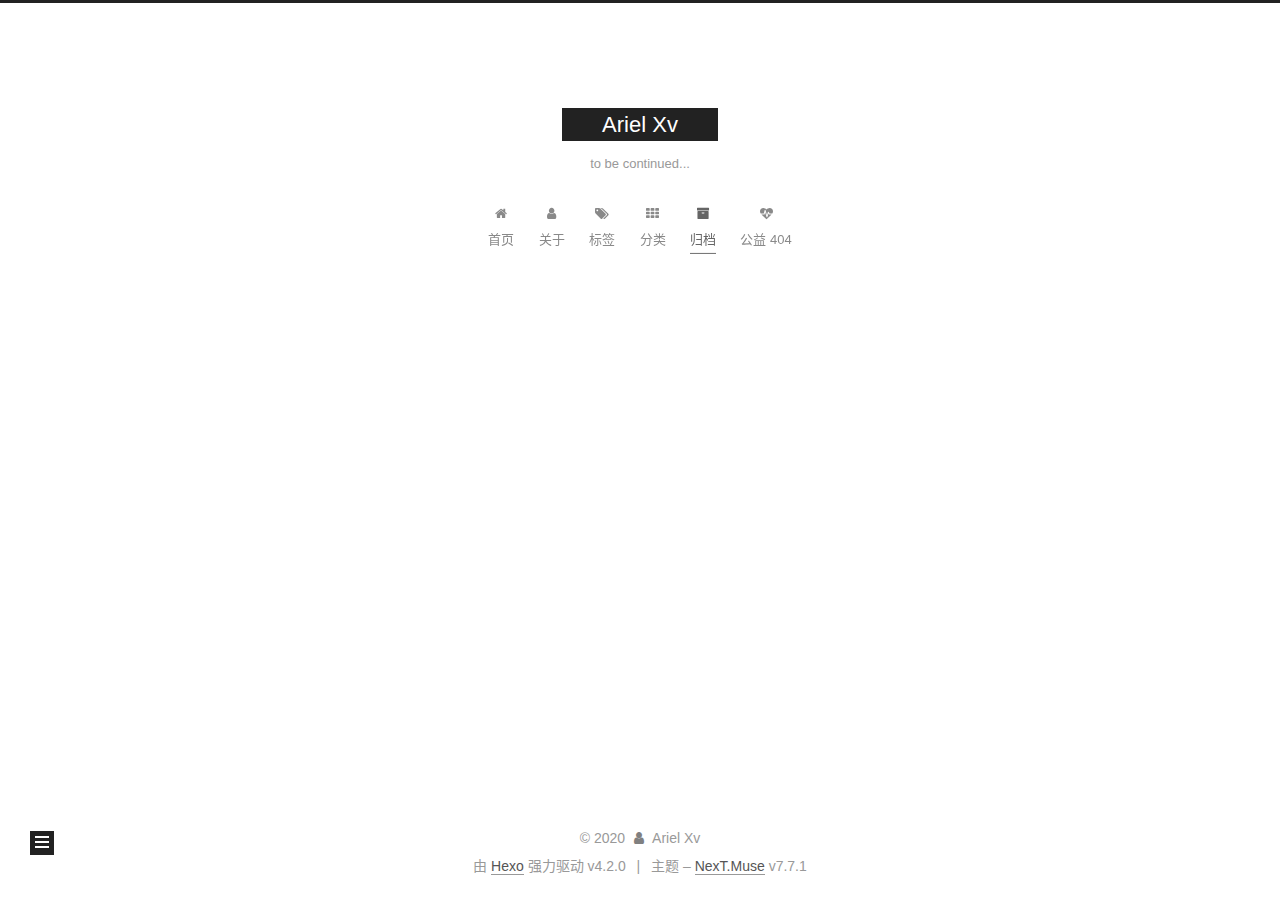
==== commit 1b4047d3: "Site updated: 2020-02-14 18:47:06" ====
--- a/archives/index.html
+++ b/archives/index.html
@@ -114,9 +114,29 @@
     <a href="/" rel="section"><i class="fa fa-fw fa-home"></i>首页</a>
 
   </li>
+        <li class="menu-item menu-item-about">
+
+    <a href="/about/" rel="section"><i class="fa fa-fw fa-user"></i>关于</a>
+
+  </li>
+        <li class="menu-item menu-item-tags">
+
+    <a href="/tags/" rel="section"><i class="fa fa-fw fa-tags"></i>标签</a>
+
+  </li>
+        <li class="menu-item menu-item-categories">
+
+    <a href="/categories/" rel="section"><i class="fa fa-fw fa-th"></i>分类</a>
+
+  </li>
         <li class="menu-item menu-item-archives">
 
     <a href="/archives/" rel="section"><i class="fa fa-fw fa-archive"></i>归档</a>
+
+  </li>
+        <li class="menu-item menu-item-commonweal">
+
+    <a href="/404/" rel="section"><i class="fa fa-fw fa-heartbeat"></i>公益 404</a>
 
   </li>
   </ul>
--- a/css/main.css
+++ b/css/main.css
@@ -1163,7 +1163,7 @@
 }
 .links-of-author a::before,
 .links-of-author span.exturl::before {
-  background: #7924fe;
+  background: #2fff65;
   border-radius: 50%;
   content: ' ';
   display: inline-block;
